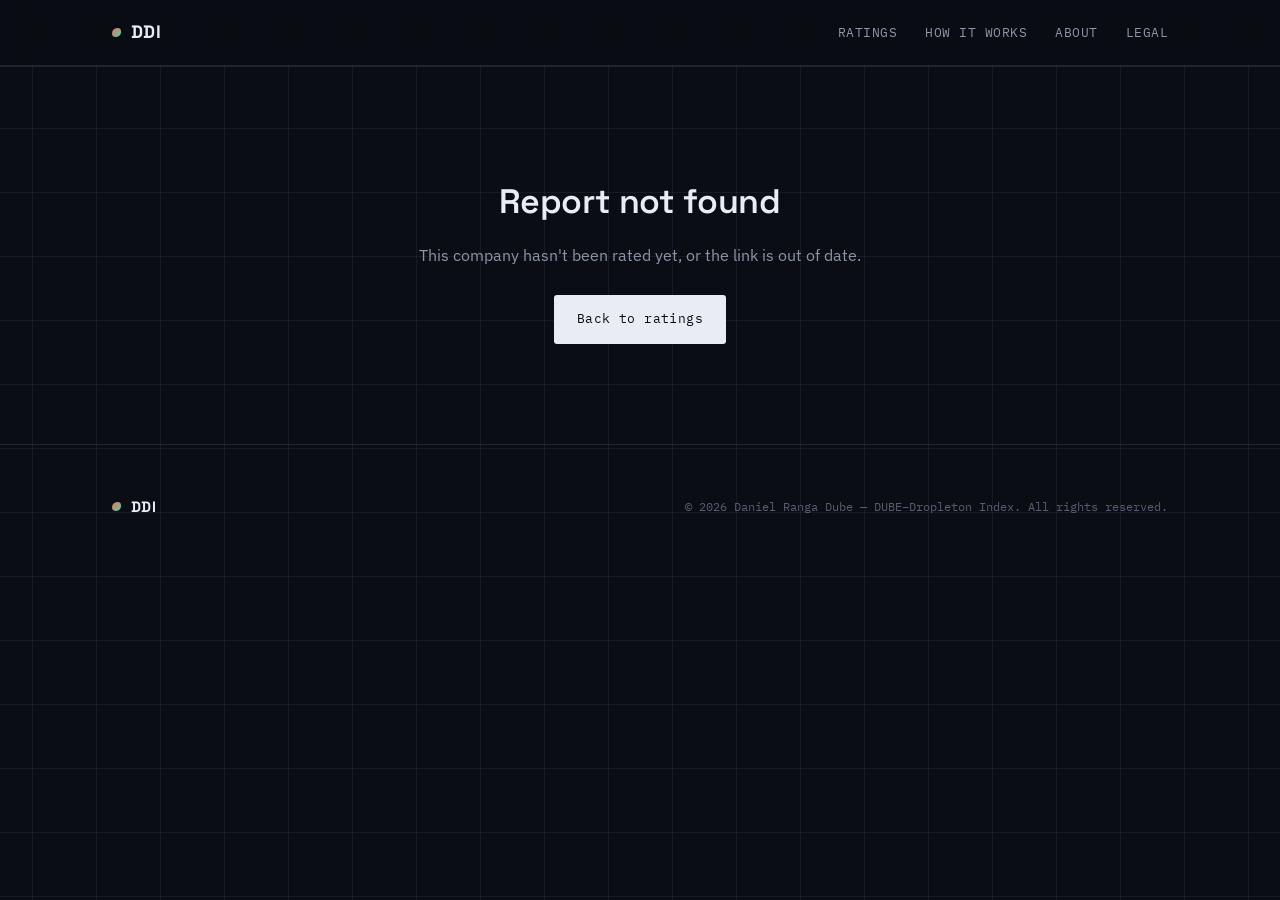
==== company.html @ 5dd3d03c "Add files via upload" ====
<!DOCTYPE html>
<html lang="en">
<head>
<meta charset="UTF-8">
<meta name="viewport" content="width=device-width, initial-scale=1.0">
<title>DDI — Company Rating</title>
<link rel="preconnect" href="https://fonts.googleapis.com">
<link rel="preconnect" href="https://fonts.gstatic.com" crossorigin>
<link href="https://fonts.googleapis.com/css2?family=Space+Grotesk:wght@400;500;600;700&family=IBM+Plex+Sans:ital,wght@0,400;0,500;0,600;1,400&family=IBM+Plex+Mono:wght@400;500;600&display=swap" rel="stylesheet">
<link rel="stylesheet" href="style.css">
<style>
  .profile-hero{
    padding: 60px 0 20px;
    border-top: none;
  }
  .back-link{
    font-family: var(--serif-num);
    font-size: 12.5px;
    letter-spacing: 0.04em;
    color: var(--ink-dim);
    text-decoration: none;
    display: inline-flex;
    align-items: center;
    gap: 6px;
    margin-bottom: 34px;
  }
  .back-link:hover{ color: var(--velocity); }

  .profile-top{
    display: flex;
    align-items: center;
    gap: 20px;
    margin-bottom: 22px;
  }
  .profile-logo{
    width: 72px;
    height: 72px;
    object-fit: contain;
    border-radius: var(--radius);
    background: var(--bg-raised);
    border: 1px solid var(--line);
    padding: 10px;
    flex-shrink: 0;
  }
  .profile-logo-fallback{
    width: 72px;
    height: 72px;
    border-radius: var(--radius);
    background: linear-gradient(150deg, var(--energy), var(--velocity) 130%);
    display: flex;
    align-items: center;
    justify-content: center;
    font-family: var(--display);
    font-weight: 700;
    font-size: 24px;
    color: #0A0D13;
    flex-shrink: 0;
  }
  .profile-sector{
    font-family: var(--serif-num);
    font-size: 12px;
    letter-spacing: 0.06em;
    text-transform: uppercase;
    color: var(--ink-faint);
    margin-top: 6px;
  }
  .profile-headline{
    font-family: var(--display);
    font-weight: 600;
    font-size: clamp(24px, 3.4vw, 34px);
    line-height: 1.2;
    margin-bottom: 26px;
    max-width: 24ch;
  }
  .profile-body{
    font-size: 16.5px;
    color: var(--ink-dim);
    line-height: 1.75;
    max-width: 68ch;
    margin-bottom: 50px;
  }

  .profile-scores{
    background: var(--bg-panel);
    border: 1px solid var(--line);
    border-radius: var(--radius);
    padding: 36px;
    margin-bottom: 44px;
  }
  .profile-score-row{
    display: grid;
    grid-template-columns: 70px 1fr 50px;
    align-items: center;
    gap: 16px;
    font-family: var(--serif-num);
    font-size: 13px;
    margin-bottom: 18px;
  }
  .profile-score-row:last-of-type{ margin-bottom: 0; }
  .profile-score-row .label{ color: var(--ink-dim); letter-spacing: 0.04em; }
  .profile-score-row .bar-track{
    height: 8px;
    background: rgba(233,236,243,0.08);
    border-radius: 4px;
    overflow: hidden;
  }
  .profile-score-row .bar-fill{
    height: 100%;
    border-radius: 4px;
    transition: width 0.8s ease;
  }
  .profile-score-row.ads .bar-fill{ background: var(--energy); }
  .profile-score-row.ows .bar-fill{ background: #FFB199; }
  .profile-score-row.rvs .bar-fill{ background: var(--velocity); }
  .profile-score-row .value{ text-align: right; color: var(--ink); font-size: 15px; }

  .profile-ddi{
    display: flex;
    align-items: baseline;
    justify-content: space-between;
    padding-top: 26px;
    margin-top: 26px;
    border-top: 1px solid var(--line);
  }
  .profile-ddi .num{
    font-family: var(--serif-num);
    font-size: 56px;
    font-weight: 500;
    color: var(--ink);
    line-height: 1;
  }
  .profile-ddi .num-caption{
    font-family: var(--serif-num);
    font-size: 11px;
    letter-spacing: 0.08em;
    text-transform: uppercase;
    color: var(--ink-faint);
    display: block;
    margin-top: 6px;
  }

  .profile-conclusion{
    border-left: 2px solid var(--velocity);
    padding: 4px 0 4px 24px;
    margin-bottom: 60px;
  }
  .profile-conclusion strong{
    display: block;
    font-family: var(--serif-num);
    font-size: 11px;
    letter-spacing: 0.08em;
    text-transform: uppercase;
    color: var(--velocity);
    margin-bottom: 10px;
  }
  .profile-conclusion p{
    font-size: 16px;
    color: var(--ink);
    line-height: 1.75;
    max-width: 64ch;
  }

  .not-found{
    padding: 100px 0;
    text-align: center;
  }
  .not-found h2{ margin-bottom: 14px; }
  .not-found p{ color: var(--ink-dim); margin-bottom: 26px; }
</style>
</head>
<body>

<header class="site-nav">
  <div class="nav-inner">
    <a href="index.html" class="wordmark"><span class="dot"></span>DDI</a>
    <nav class="links">
      <a href="index.html">Ratings</a>
      <a href="methodology.html">How It Works</a>
      <a href="methodology.html#about">About</a>
      <a href="methodology.html#legal">Legal</a>
    </nav>
  </div>
</header>

<div id="profile-root"></div>

<footer>
  <div class="wrap footer-inner">
    <a href="index.html" class="wordmark"><span class="dot"></span>DDI</a>
    <p>&copy; <span id="year"></span> Daniel Ranga Dube &mdash; DUBE&ndash;Dropleton Index. All rights reserved.</p>
  </div>
</footer>

<script>
  document.getElementById('year').textContent = new Date().getFullYear();
</script>
<script src="data.js"></script>
<script src="app.js"></script>
<script>
  function renderProfile() {
    const root = document.getElementById("profile-root");
    const params = new URLSearchParams(window.location.search);
    const slug = params.get("c");
    const company = companies.find(c => slugify(c.name) === slug);

    if (!company) {
      root.innerHTML = `
        <section class="not-found">
          <div class="wrap">
            <h2>Report not found</h2>
            <p>This company hasn't been rated yet, or the link is out of date.</p>
            <a href="index.html" class="btn btn-primary">Back to ratings</a>
          </div>
        </section>
      `;
      document.title = "DDI — Report not found";
      return;
    }

    const ddi = calculateDDI(company.ads, company.ows, company.rvs);
    const state = getState(ddi);
    const hasLogo = company.logo && company.logo.trim() !== "";

    document.title = `${company.name} — DDI Rating`;

    root.innerHTML = `
      <section class="profile-hero">
        <div class="wrap">
          <a href="index.html" class="back-link">&larr; Back to all ratings</a>
          <div class="profile-top">
            ${hasLogo
              ? `<img class="profile-logo" src="${company.logo}" alt="${company.name} logo" onerror="this.replaceWith(Object.assign(document.createElement('div'),{className:'profile-logo-fallback',textContent:getInitials('${company.name.replace(/'/g,"\\'")}')}))">`
              : `<div class="profile-logo-fallback">${getInitials(company.name)}</div>`
            }
            <div>
              <h1 class="wordmark" style="font-size:26px;">${company.name}</h1>
              <div class="profile-sector">${company.sector}</div>
            </div>
          </div>
          <h2 class="profile-headline">${company.headline}</h2>
          <p class="profile-body">${company.body}</p>
        </div>
      </section>

      <section style="border-top:none; padding-top:0;">
        <div class="wrap">
          <div class="profile-scores">
            <div class="profile-score-row ads">
              <span class="label">ADS</span>
              <span class="bar-track"><span class="bar-fill" style="width:${scoreBarWidth(company.ads)}"></span></span>
              <span class="value">${company.ads}</span>
            </div>
            <div class="profile-score-row ows">
              <span class="label">OWS</span>
              <span class="bar-track"><span class="bar-fill" style="width:${scoreBarWidth(company.ows)}"></span></span>
              <span class="value">${company.ows}</span>
            </div>
            <div class="profile-score-row rvs">
              <span class="label">RVS</span>
              <span class="bar-track"><span class="bar-fill" style="width:${scoreBarWidth(company.rvs)}"></span></span>
              <span class="value">${company.rvs}</span>
            </div>
            <div class="profile-ddi">
              <div>
                <span class="num">${ddi.toFixed(1)}</span>
                <span class="num-caption">DDI Score</span>
              </div>
              <span class="state-tag ${state.tag}" style="font-size:14px; padding:8px 16px;">${state.label}</span>
            </div>
          </div>

          <div class="profile-conclusion">
            <strong>Conclusion</strong>
            <p>${company.conclusion}</p>
          </div>

          <a href="index.html" class="btn btn-ghost">&larr; Back to all ratings</a>
        </div>
      </section>
    `;
  }

  document.addEventListener("DOMContentLoaded", renderProfile);
</script>

</body>
</html>
---- style.css ----
:root{
    --bg: #0A0D13;
    --bg-raised: #10141C;
    --bg-panel: #131824;
    --lattice: rgba(160, 180, 220, 0.08);
    --lattice-strong: rgba(160, 180, 220, 0.16);
    --ink: #E9ECF3;
    --ink-dim: #8D95A8;
    --ink-faint: #565E70;
    --energy: #FF6A3D;
    --energy-soft: rgba(255, 106, 61, 0.14);
    --velocity: #3ED7C8;
    --velocity-soft: rgba(62, 215, 200, 0.14);
    --line: rgba(233, 236, 243, 0.10);
    --line-strong: rgba(233, 236, 243, 0.18);
    --radius: 3px;
    --serif-num: "IBM Plex Mono", monospace;
    --display: "Space Grotesk", sans-serif;
    --body: "IBM Plex Sans", sans-serif;
  }

  *{ box-sizing: border-box; margin:0; padding:0; }

  html{ scroll-behavior: smooth; }

  @media (prefers-reduced-motion: reduce){
    html{ scroll-behavior: auto; }
    *{ animation-duration: 0.001ms !important; animation-iteration-count: 1 !important; transition-duration: 0.001ms !important; }
  }

  body{
    background: var(--bg);
    color: var(--ink);
    font-family: var(--body);
    font-size: 16px;
    line-height: 1.6;
    -webkit-font-smoothing: antialiased;
    background-image:
      linear-gradient(var(--lattice) 1px, transparent 1px),
      linear-gradient(90deg, var(--lattice) 1px, transparent 1px);
    background-size: 64px 64px;
    background-position: center top;
  }

  a{ color: inherit; }

  ::selection{ background: var(--energy); color: #0A0D13; }

  :focus-visible{
    outline: 2px solid var(--velocity);
    outline-offset: 3px;
  }

  .wrap{
    max-width: 1120px;
    margin: 0 auto;
    padding: 0 32px;
  }

  /* ---------- NAV ---------- */
  header.site-nav{
    position: sticky;
    top: 0;
    z-index: 50;
    background: rgba(10,13,19,0.86);
    backdrop-filter: blur(10px);
    border-bottom: 1px solid var(--line);
  }
  .nav-inner{
    max-width: 1120px;
    margin: 0 auto;
    padding: 18px 32px;
    display: flex;
    align-items: center;
    justify-content: space-between;
  }
  .wordmark{
    font-family: var(--display);
    font-weight: 700;
    font-size: 18px;
    letter-spacing: 0.02em;
    display: flex;
    align-items: center;
    gap: 10px;
    text-decoration: none;
  }
  .wordmark .dot{
    width: 9px; height: 9px;
    border-radius: 60% 40% 55% 45%;
    background: linear-gradient(135deg, var(--energy), var(--velocity));
    display: inline-block;
    flex-shrink: 0;
  }
  nav.links{
    display: flex;
    gap: 28px;
    font-family: var(--serif-num);
    font-size: 12.5px;
    letter-spacing: 0.04em;
    text-transform: uppercase;
  }
  nav.links a{
    text-decoration: none;
    color: var(--ink-dim);
    transition: color 0.2s ease;
    white-space: nowrap;
  }
  nav.links a:hover{ color: var(--ink); }
  @media (max-width: 760px){
    nav.links{ display: none; }
  }

  /* ---------- HERO ---------- */
  .hero{
    padding: 110px 0 90px;
    position: relative;
    overflow: hidden;
  }
  .hero-inner{
    display: grid;
    grid-template-columns: 1.15fr 0.85fr;
    gap: 56px;
    align-items: center;
  }
  @media (max-width: 860px){
    .hero-inner{ grid-template-columns: 1fr; }
  }

  .eyebrow{
    font-family: var(--serif-num);
    font-size: 12px;
    letter-spacing: 0.14em;
    text-transform: uppercase;
    color: var(--energy);
    display: flex;
    align-items: center;
    gap: 10px;
    margin-bottom: 22px;
  }
  .eyebrow::before{
    content: "";
    width: 22px; height: 1px;
    background: var(--energy);
  }

  h1.thesis{
    font-family: var(--display);
    font-weight: 600;
    font-size: clamp(32px, 4.4vw, 52px);
    line-height: 1.08;
    letter-spacing: -0.01em;
    color: var(--ink);
    margin-bottom: 26px;
  }
  h1.thesis em{
    font-style: normal;
    color: var(--velocity);
  }

  .hero p.sub{
    font-size: 17px;
    color: var(--ink-dim);
    max-width: 46ch;
    margin-bottom: 34px;
  }

  .cta-row{ display: flex; gap: 14px; flex-wrap: wrap; }
  .btn{
    font-family: var(--serif-num);
    font-size: 13px;
    letter-spacing: 0.03em;
    padding: 13px 22px;
    border-radius: var(--radius);
    text-decoration: none;
    display: inline-block;
    transition: all 0.2s ease;
    border: 1px solid transparent;
  }
  .btn-primary{
    background: var(--ink);
    color: var(--bg);
  }
  .btn-primary:hover{ background: var(--velocity); }
  .btn-ghost{
    border-color: var(--line-strong);
    color: var(--ink);
  }
  .btn-ghost:hover{ border-color: var(--energy); color: var(--energy); }

  /* droplet visual */
  .droplet-stage{
    position: relative;
    height: 340px;
    display: flex;
    align-items: center;
    justify-content: center;
  }
  .lattice-frame{
    position: absolute;
    inset: 0;
    border: 1px solid var(--line);
    background-image:
      linear-gradient(var(--lattice-strong) 1px, transparent 1px),
      linear-gradient(90deg, var(--lattice-strong) 1px, transparent 1px);
    background-size: 28px 28px;
    mask-image: radial-gradient(circle at center, black 40%, transparent 78%);
  }
  .droplet{
    width: 128px;
    height: 128px;
    background: radial-gradient(circle at 32% 28%, var(--energy-soft), transparent 55%),
                linear-gradient(150deg, var(--energy), var(--velocity) 130%);
    border-radius: 62% 38% 55% 45% / 55% 48% 52% 45%;
    filter: drop-shadow(0 0 34px rgba(255,106,61,0.35));
    animation: morph 7s ease-in-out infinite, collapse 7s ease-in-out infinite;
    position: relative;
    z-index: 2;
  }
  .droplet-label{
    position: absolute;
    bottom: 14px;
    left: 50%;
    transform: translateX(-50%);
    font-family: var(--serif-num);
    font-size: 11px;
    letter-spacing: 0.08em;
    color: var(--ink-faint);
    text-transform: uppercase;
  }
  @keyframes morph{
    0%,100%{ border-radius: 62% 38% 55% 45% / 55% 48% 52% 45%; }
    33%{ border-radius: 40% 60% 45% 55% / 48% 55% 45% 52%; }
    66%{ border-radius: 55% 45% 62% 38% / 42% 50% 50% 58%; }
  }
  @keyframes collapse{
    0%, 78%{ transform: scale(1); opacity: 1; }
    88%{ transform: scale(0.18); opacity: 0.35; }
    94%{ transform: scale(1.06); opacity: 1; }
    100%{ transform: scale(1); opacity: 1; }
  }

  /* ---------- SECTION SHELL ---------- */
  section{
    padding: 88px 0;
    border-top: 1px solid var(--line);
  }
  .section-head{
    display: flex;
    justify-content: space-between;
    align-items: flex-end;
    gap: 24px;
    margin-bottom: 46px;
    flex-wrap: wrap;
  }
  .section-tag{
    font-family: var(--serif-num);
    font-size: 12px;
    letter-spacing: 0.12em;
    text-transform: uppercase;
    color: var(--velocity);
  }
  h2{
    font-family: var(--display);
    font-weight: 600;
    font-size: clamp(24px, 3vw, 34px);
    letter-spacing: -0.01em;
    margin-top: 8px;
  }
  .lede{
    font-size: 16.5px;
    color: var(--ink-dim);
    max-width: 62ch;
    margin-bottom: 20px;
  }

  /* ---------- WHAT IS DDI ---------- */
  .concept-grid{
    display: grid;
    grid-template-columns: 1fr 1fr;
    gap: 48px;
  }
  @media (max-width: 820px){ .concept-grid{ grid-template-columns: 1fr; } }
  .concept-grid p{ color: var(--ink-dim); margin-bottom: 16px; font-size: 15.5px; }
  .concept-grid p strong{ color: var(--ink); font-weight: 500; }
  .pull-note{
    font-family: var(--serif-num);
    font-size: 15px;
    color: var(--ink);
    border-left: 2px solid var(--energy);
    padding: 4px 0 4px 20px;
    margin-top: 20px;
    line-height: 1.7;
  }

  /* comparison panel */
  .compare-panel{
    background: var(--bg-panel);
    border: 1px solid var(--line);
    border-radius: var(--radius);
    padding: 28px;
  }
  .compare-row{
    display: grid;
    grid-template-columns: 1fr 1fr;
    gap: 18px;
    padding: 16px 0;
    border-bottom: 1px solid var(--line);
  }
  .compare-row:last-child{ border-bottom: none; }
  .compare-row .metric-name{
    font-family: var(--serif-num);
    font-size: 13.5px;
    color: var(--ink-dim);
  }
  .compare-row .metric-q{
    font-size: 14px;
    color: var(--ink);
  }
  .compare-head{
    display: grid;
    grid-template-columns: 1fr 1fr;
    gap: 18px;
    padding-bottom: 14px;
    margin-bottom: 4px;
    border-bottom: 1px solid var(--line-strong);
    font-family: var(--serif-num);
    font-size: 11.5px;
    letter-spacing: 0.08em;
    text-transform: uppercase;
    color: var(--ink-faint);
  }
  .compare-row.ddi-row .metric-q{ color: var(--velocity); }
  .compare-row.ddi-row .metric-name{ color: var(--velocity); }

  /* ---------- METHODOLOGY ---------- */
  .component-card{
    display: grid;
    grid-template-columns: 90px 1fr;
    gap: 32px;
    padding: 40px 0;
    border-top: 1px solid var(--line);
  }
  .component-card:first-of-type{ border-top: none; }
  @media (max-width: 700px){
    .component-card{ grid-template-columns: 1fr; gap: 14px; }
  }
  .comp-index{
    font-family: var(--serif-num);
    font-size: 13px;
    color: var(--ink-faint);
    letter-spacing: 0.05em;
  }
  .comp-index .num{
    display: block;
    font-size: 40px;
    color: var(--ink);
    font-weight: 500;
    line-height: 1;
    margin-bottom: 6px;
  }
  .comp-body h3{
    font-family: var(--display);
    font-size: 21px;
    font-weight: 600;
    margin-bottom: 10px;
  }
  .comp-body > p.what{
    color: var(--ink-dim);
    font-size: 15px;
    margin-bottom: 20px;
    max-width: 64ch;
  }
  table.inputs{
    width: 100%;
    border-collapse: collapse;
    margin-bottom: 20px;
    font-size: 13.5px;
  }
  table.inputs th{
    text-align: left;
    font-family: var(--serif-num);
    font-weight: 500;
    font-size: 11px;
    letter-spacing: 0.06em;
    text-transform: uppercase;
    color: var(--ink-faint);
    padding: 8px 14px 8px 0;
    border-bottom: 1px solid var(--line-strong);
  }
  table.inputs td{
    padding: 12px 14px 12px 0;
    border-bottom: 1px solid var(--line);
    color: var(--ink-dim);
    vertical-align: top;
  }
  table.inputs td:first-child{ color: var(--ink); }

  .scoring-guide{
    display: flex;
    gap: 10px;
    flex-wrap: wrap;
  }
  .scoring-guide .chip{
    font-family: var(--serif-num);
    font-size: 12px;
    padding: 8px 12px;
    border-radius: var(--radius);
    border: 1px solid var(--line-strong);
    color: var(--ink-dim);
    flex: 1 1 220px;
  }
  .scoring-guide .chip b{ color: var(--ink); }

  /* formula display */
  .formula-block{
    margin: 70px 0 60px;
    text-align: center;
    padding: 54px 20px;
    background: var(--bg-panel);
    border: 1px solid var(--line);
    border-radius: var(--radius);
    position: relative;
  }
  .formula-block .formula{
    font-family: var(--serif-num);
    font-size: clamp(20px, 4.2vw, 34px);
    letter-spacing: 0.01em;
  }
  .formula-block .formula .e{ color: var(--energy); }
  .formula-block .formula .v{ color: var(--velocity); }
  .formula-block .example{
    margin-top: 18px;
    font-family: var(--serif-num);
    font-size: 14px;
    color: var(--ink-faint);
  }

  /* interpretation table */
  table.interp{
    width: 100%;
    border-collapse: collapse;
    font-size: 14.5px;
  }
  table.interp th{
    text-align: left;
    font-family: var(--serif-num);
    font-size: 11px;
    letter-spacing: 0.06em;
    text-transform: uppercase;
    color: var(--ink-faint);
    padding: 10px 16px 10px 0;
    border-bottom: 1px solid var(--line-strong);
  }
  table.interp td{
    padding: 18px 16px 18px 0;
    border-bottom: 1px solid var(--line);
    vertical-align: top;
    color: var(--ink-dim);
  }
  table.interp td.range{
    font-family: var(--serif-num);
    color: var(--ink);
    white-space: nowrap;
  }
  table.interp td.state{
    font-family: var(--serif-num);
    font-size: 12.5px;
    letter-spacing: 0.03em;
  }
  .state-tag{
    display: inline-block;
    padding: 3px 9px;
    border-radius: var(--radius);
    font-size: 11.5px;
  }
  .state-sub{ background: var(--velocity-soft); color: var(--velocity); }
  .state-trans{ background: rgba(233,236,243,0.08); color: var(--ink); }
  .state-drop{ background: var(--energy-soft); color: var(--energy); }
  .state-crit{ background: rgba(255,106,61,0.22); color: #FF9270; }

  /* ---------- APPLIED / CASE STUDIES ---------- */
  .illustrative-note{
    font-family: var(--serif-num);
    font-size: 12.5px;
    color: var(--ink-faint);
    border: 1px dashed var(--line-strong);
    border-radius: var(--radius);
    padding: 14px 18px;
    margin-bottom: 40px;
    line-height: 1.7;
  }
  .illustrative-note b{ color: var(--ink-dim); }

  .case-grid{
    display: grid;
    grid-template-columns: repeat(auto-fit, minmax(310px, 1fr));
    gap: 24px;
  }
  .case-card{
    background: var(--bg-panel);
    border: 1px solid var(--line);
    border-radius: var(--radius);
    padding: 28px;
    display: flex;
    flex-direction: column;
    text-decoration: none;
    color: inherit;
    transition: transform 0.18s ease, border-color 0.18s ease, box-shadow 0.18s ease;
    cursor: pointer;
  }
  .case-card:hover{
    transform: translateY(-3px);
    border-color: var(--velocity);
    box-shadow: 0 10px 30px rgba(0,0,0,0.35);
  }
  .case-card--empty{
    background: transparent;
    border: 1px dashed var(--line-strong);
    justify-content: center;
    min-height: 220px;
    cursor: default;
  }
  .case-card--empty:hover{
    transform: none;
    border-color: var(--line-strong);
    box-shadow: none;
  }
  .case-card--empty h3{ color: var(--ink-faint); }
  .case-card--empty .case-sector{ color: var(--ink-faint); }
  .empty-slot-body p{
    font-size: 13.5px;
    color: var(--ink-faint);
    line-height: 1.6;
  }
  .case-top{
    display: flex;
    align-items: center;
    gap: 14px;
    margin-bottom: 6px;
  }
  .case-logo{
    width: 44px;
    height: 44px;
    object-fit: contain;
    border-radius: var(--radius);
    background: var(--bg-raised);
    border: 1px solid var(--line);
    padding: 6px;
    flex-shrink: 0;
  }
  .case-logo-fallback{
    width: 44px;
    height: 44px;
    border-radius: var(--radius);
    background: linear-gradient(150deg, var(--energy), var(--velocity) 130%);
    display: flex;
    align-items: center;
    justify-content: center;
    font-family: var(--display);
    font-weight: 700;
    font-size: 15px;
    color: #0A0D13;
    flex-shrink: 0;
  }
  .case-card h3{
    font-family: var(--display);
    font-size: 18px;
    font-weight: 600;
    line-height: 1.3;
  }
  .case-sector{
    font-family: var(--serif-num);
    font-size: 11.5px;
    color: var(--ink-faint);
    text-transform: uppercase;
    letter-spacing: 0.05em;
  }
  .case-headline{
    font-family: var(--display);
    font-size: 15px;
    font-weight: 600;
    color: var(--ink);
    line-height: 1.4;
    margin: 18px 0 10px;
  }
  .case-body{
    font-size: 14px;
    color: var(--ink-dim);
    line-height: 1.65;
    margin-bottom: 20px;
  }
  .case-conclusion{
    font-size: 14px;
    color: var(--ink-dim);
    line-height: 1.65;
    margin-top: 18px;
    padding-top: 18px;
    border-top: 1px solid var(--line);
  }
  .case-conclusion strong{
    display: block;
    font-family: var(--serif-num);
    font-size: 10.5px;
    letter-spacing: 0.08em;
    text-transform: uppercase;
    color: var(--velocity);
    margin-bottom: 6px;
  }
  .case-scores{
    display: flex;
    flex-direction: column;
    gap: 10px;
    margin-bottom: 20px;
  }
  .score-row{
    display: grid;
    grid-template-columns: 40px 1fr 28px;
    align-items: center;
    gap: 10px;
    font-family: var(--serif-num);
    font-size: 12px;
  }
  .score-row .label{ color: var(--ink-faint); }
  .score-row .bar-track{
    height: 5px;
    background: rgba(233,236,243,0.08);
    border-radius: 3px;
    overflow: hidden;
  }
  .score-row .bar-fill{ height: 100%; border-radius: 3px; }
  .score-row.ads .bar-fill{ background: var(--energy); }
  .score-row.ows .bar-fill{ background: #FFB199; }
  .score-row.rvs .bar-fill{ background: var(--velocity); }
  .score-row .value{ text-align: right; color: var(--ink); }

  .ddi-readout{
    display: flex;
    align-items: baseline;
    justify-content: space-between;
    padding-top: 18px;
    border-top: 1px solid var(--line);
    margin-bottom: 16px;
  }
  .ddi-readout .ddi-number{
    font-family: var(--serif-num);
    font-size: 30px;
    color: var(--ink);
    font-weight: 500;
  }
  .ddi-readout .ddi-caption{
    font-family: var(--serif-num);
    font-size: 10.5px;
    color: var(--ink-faint);
    letter-spacing: 0.06em;
    text-transform: uppercase;
  }
  .case-card p.observation{
    font-size: 14px;
    color: var(--ink-dim);
    line-height: 1.65;
  }

  /* live feed panel */
  .feed-panel{
    margin-top: 56px;
    border: 1px solid var(--line);
    border-radius: var(--radius);
    background: var(--bg-panel);
    padding: 26px 28px;
  }
  .feed-head{
    display: flex;
    align-items: center;
    gap: 10px;
    margin-bottom: 16px;
    font-family: var(--serif-num);
    font-size: 12px;
    letter-spacing: 0.06em;
    text-transform: uppercase;
    color: var(--ink-dim);
  }
  .feed-head .pulse{
    width: 7px; height: 7px;
    border-radius: 50%;
    background: var(--ink-faint);
    flex-shrink: 0;
  }
  .feed-table{ width: 100%; border-collapse: collapse; font-size: 13px; }
  .feed-table td{ padding: 9px 0; border-bottom: 1px solid var(--line); color: var(--ink-dim); }
  .feed-table td:first-child{ color: var(--ink); width: 40%; }
  .feed-table td.status{ text-align: right; font-family: var(--serif-num); font-size: 11px; letter-spacing: 0.04em; }
  .feed-table td.status.live{ color: var(--velocity); }
  .feed-table td.status.manual{ color: var(--ink-faint); }

  /* ---------- PRACTICAL USE ---------- */
  .use-grid{
    display: grid;
    grid-template-columns: repeat(auto-fit, minmax(260px, 1fr));
    gap: 22px;
  }
  .use-card{
    padding: 26px;
    border: 1px solid var(--line);
    border-radius: var(--radius);
    background: var(--bg-raised);
  }
  .use-card .use-mark{
    display: block;
    width: 9px;
    height: 9px;
    border-radius: 2px;
    margin-bottom: 16px;
  }
  .use-card h4{
    font-family: var(--display);
    font-size: 16px;
    font-weight: 600;
    margin-bottom: 10px;
    line-height: 1.3;
  }
  .use-card p{
    font-size: 14px;
    color: var(--ink-dim);
    line-height: 1.65;
  }

  /* ---------- ABOUT ---------- */
  .about-grid{
    display: grid;
    grid-template-columns: 200px 1fr;
    gap: 48px;
    align-items: start;
  }
  @media (max-width: 700px){ .about-grid{ grid-template-columns: 1fr; } }
  .photo-frame{
    width: 168px;
    height: 168px;
    border-radius: var(--radius);
    object-fit: cover;
    display: block;
  }
  .photo-frame--placeholder{
    display: flex;
    align-items: center;
    justify-content: center;
    background: var(--bg-panel);
    border: 1px dashed var(--line-strong);
    font-family: var(--serif-num);
    font-size: 12px;
    letter-spacing: 0.05em;
    text-transform: uppercase;
    color: var(--ink-faint);
    text-align: center;
    line-height: 1.6;
  }
  .about-copy p{
    color: var(--ink-dim);
    margin-bottom: 16px;
    font-size: 15.5px;
    max-width: 60ch;
  }
  .about-copy p strong{ color: var(--ink); font-weight: 500; }
  .contact-line{
    display: flex;
    gap: 24px;
    margin-top: 22px;
    font-family: var(--serif-num);
    font-size: 13px;
    flex-wrap: wrap;
  }
  .contact-line a{ color: var(--velocity); text-decoration: none; border-bottom: 1px solid transparent; }
  .contact-line a:hover{ border-bottom-color: var(--velocity); }

  /* ---------- LEGAL / PROPRIETARY NOTICE ---------- */
  .legal-panel{
    border: 1px solid var(--line-strong);
    border-radius: var(--radius);
    padding: 40px;
    background:
      repeating-linear-gradient(135deg, rgba(233,236,243,0.02) 0px, rgba(233,236,243,0.02) 1px, transparent 1px, transparent 14px),
      var(--bg-panel);
  }
  .legal-panel h3{
    font-family: var(--serif-num);
    font-size: 12.5px;
    letter-spacing: 0.08em;
    text-transform: uppercase;
    color: var(--energy);
    margin-bottom: 10px;
    margin-top: 26px;
  }
  .legal-panel h3:first-child{ margin-top: 0; }
  .legal-panel p{
    font-size: 14.5px;
    color: var(--ink-dim);
    line-height: 1.75;
    max-width: 72ch;
  }
  .legal-panel p strong{ color: var(--ink); font-weight: 500; }
  .legal-disclaimer-note{
    margin-top: 28px;
    padding-top: 20px;
    border-top: 1px dashed var(--line-strong);
    font-family: var(--serif-num);
    font-size: 11.5px;
    color: var(--ink-faint);
    line-height: 1.7;
  }

  /* ---------- FOOTER ---------- */
  footer{
    padding: 50px 0 60px;
    border-top: 1px solid var(--line);
  }
  .footer-inner{
    display: flex;
    justify-content: space-between;
    align-items: center;
    flex-wrap: wrap;
    gap: 16px;
  }
  .footer-inner .wordmark{ font-size: 15px; }
  footer p{
    font-family: var(--serif-num);
    font-size: 12px;
    color: var(--ink-faint);
  }
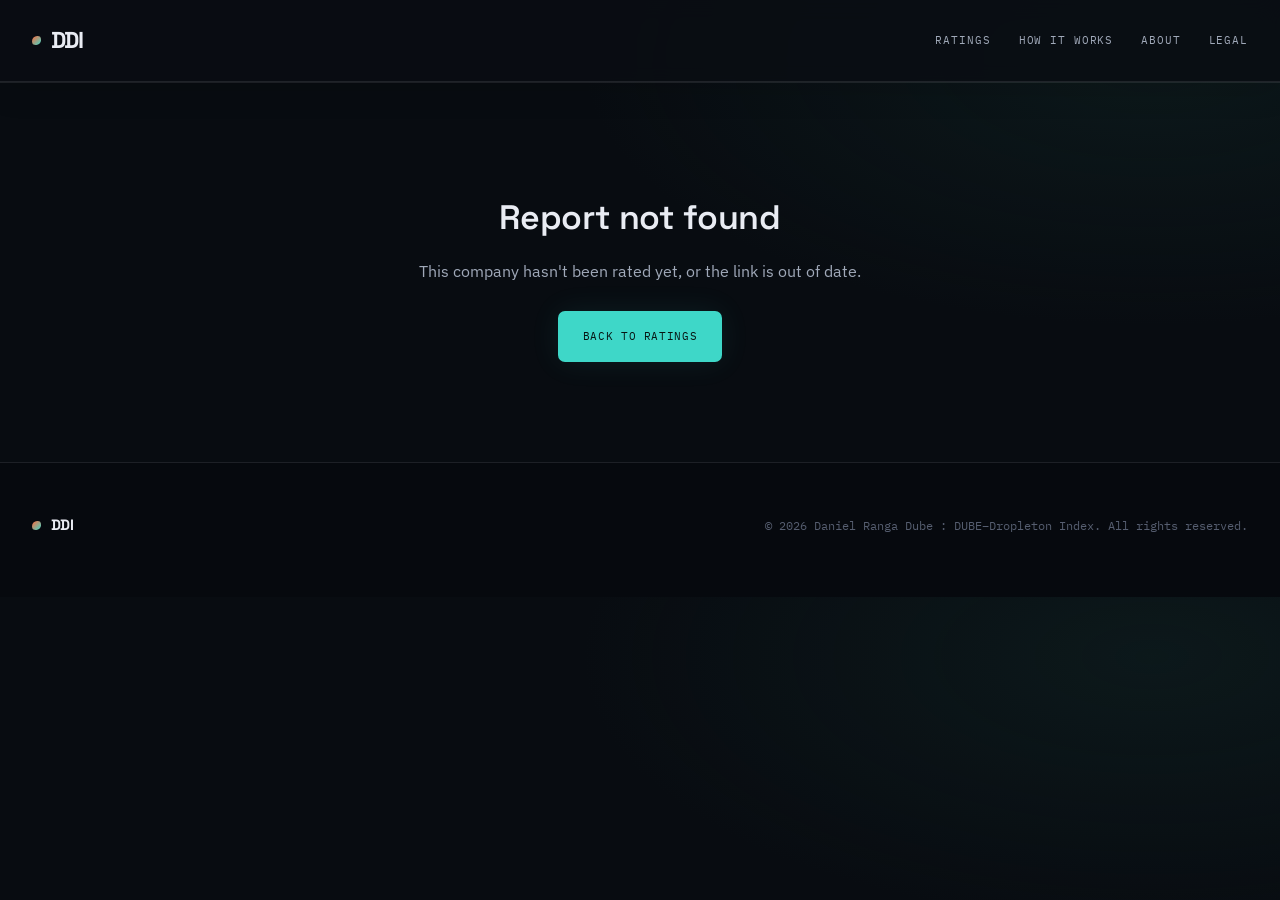
==== commit 2ba6d8a6: "Refine DDI design, add interactive explorer, and clarify site copy" ====
--- a/company.html
+++ b/company.html
@@ -3,7 +3,7 @@
 <head>
 <meta charset="UTF-8">
 <meta name="viewport" content="width=device-width, initial-scale=1.0">
-<title>DDI — Company Rating</title>
+<title>DDI ,  Company Rating</title>
 <link rel="preconnect" href="https://fonts.googleapis.com">
 <link rel="preconnect" href="https://fonts.gstatic.com" crossorigin>
 <link href="https://fonts.googleapis.com/css2?family=Space+Grotesk:wght@400;500;600;700&family=IBM+Plex+Sans:ital,wght@0,400;0,500;0,600;1,400&family=IBM+Plex+Mono:wght@400;500;600&display=swap" rel="stylesheet">
@@ -103,8 +103,10 @@
     background: rgba(233,236,243,0.08);
     border-radius: 4px;
     overflow: hidden;
+    display: block;
   }
   .profile-score-row .bar-fill{
+    display: block;
     height: 100%;
     border-radius: 4px;
     transition: width 0.8s ease;
@@ -167,7 +169,7 @@
   .not-found h2{ margin-bottom: 14px; }
   .not-found p{ color: var(--ink-dim); margin-bottom: 26px; }
 </style>
-</head>
+<link rel="stylesheet" href="vision.css"></head>
 <body>
 
 <header class="site-nav">
@@ -175,7 +177,7 @@
     <a href="index.html" class="wordmark"><span class="dot"></span>DDI</a>
     <nav class="links">
       <a href="index.html">Ratings</a>
-      <a href="methodology.html">How It Works</a>
+      <a href="methodology.html">How it works</a>
       <a href="methodology.html#about">About</a>
       <a href="methodology.html#legal">Legal</a>
     </nav>
@@ -187,7 +189,7 @@
 <footer>
   <div class="wrap footer-inner">
     <a href="index.html" class="wordmark"><span class="dot"></span>DDI</a>
-    <p>&copy; <span id="year"></span> Daniel Ranga Dube &mdash; DUBE&ndash;Dropleton Index. All rights reserved.</p>
+    <p>&copy; <span id="year"></span> Daniel Ranga Dube : DUBE&ndash;Dropleton Index. All rights reserved.</p>
   </div>
 </footer>
 
@@ -213,7 +215,7 @@
           </div>
         </section>
       `;
-      document.title = "DDI — Report not found";
+      document.title = "DDI ,  Report not found";
       return;
     }
 
@@ -221,7 +223,7 @@
     const state = getState(ddi);
     const hasLogo = company.logo && company.logo.trim() !== "";
 
-    document.title = `${company.name} — DDI Rating`;
+    document.title = `${company.name} ,  DDI Rating`;
 
     root.innerHTML = `
       <section class="profile-hero">
@@ -234,7 +236,7 @@
             }
             <div>
               <h1 class="wordmark" style="font-size:26px;">${company.name}</h1>
-              <div class="profile-sector">${company.sector}</div>
+              <div class="profile-sector">${company.sector}${company.illustrative ? ' <span class="illustrative-badge">Composite Example</span>' : ''}</div>
             </div>
           </div>
           <h2 class="profile-headline">${company.headline}</h2>
--- a/style.css
+++ b/style.css
@@ -11,6 +11,7 @@
     --energy-soft: rgba(255, 106, 61, 0.14);
     --velocity: #3ED7C8;
     --velocity-soft: rgba(62, 215, 200, 0.14);
+    --glow-a: #7CFFC4;
     --line: rgba(233, 236, 243, 0.10);
     --line-strong: rgba(233, 236, 243, 0.18);
     --radius: 3px;
@@ -29,17 +30,15 @@
   }
 
   body{
-    background: var(--bg);
+    background-color: var(--bg);
     color: var(--ink);
     font-family: var(--body);
     font-size: 16px;
     line-height: 1.6;
     -webkit-font-smoothing: antialiased;
     background-image:
-      linear-gradient(var(--lattice) 1px, transparent 1px),
-      linear-gradient(90deg, var(--lattice) 1px, transparent 1px);
-    background-size: 64px 64px;
-    background-position: center top;
+      repeating-radial-gradient(circle at 0 0, transparent 0, var(--bg) 12px),
+      repeating-linear-gradient(rgba(124,255,196,0.05), rgba(62,215,200,0.07));
   }
 
   a{ color: inherit; }
@@ -166,26 +165,66 @@
 
   .cta-row{ display: flex; gap: 14px; flex-wrap: wrap; }
   .btn{
+    position: relative;
     font-family: var(--serif-num);
     font-size: 13px;
-    letter-spacing: 0.03em;
-    padding: 13px 22px;
-    border-radius: var(--radius);
+    letter-spacing: 0.05em;
+    text-transform: uppercase;
+    padding: 13px 26px;
+    border-radius: 6em;
     text-decoration: none;
     display: inline-block;
-    transition: all 0.2s ease;
+    cursor: pointer;
+    transition: transform 0.2s ease, box-shadow 0.2s ease, color 0.2s ease, border-color 0.2s ease;
     border: 1px solid transparent;
+    overflow: visible;
+    z-index: 0;
+  }
+  .btn::after{
+    content: "";
+    display: block;
+    position: absolute;
+    inset: 0;
+    border-radius: 6em;
+    z-index: -1;
+    opacity: 0;
+    transition: transform 0.4s ease, opacity 0.4s ease, background 0.2s ease;
+  }
+  .btn:hover{
+    transform: translateY(-3px);
+  }
+  .btn:active{
+    transform: translateY(-1px);
   }
   .btn-primary{
     background: var(--ink);
     color: var(--bg);
-  }
-  .btn-primary:hover{ background: var(--velocity); }
+    transition: transform 0.2s ease, box-shadow 0.2s ease, color 0.2s ease, background 0.2s ease;
+  }
+  .btn-primary::after{ background: var(--velocity); }
+  .btn-primary:hover{
+    background: var(--velocity);
+    color: var(--bg);
+    box-shadow: 0 10px 26px rgba(62,215,200,0.35);
+  }
+  .btn-primary:hover::after{
+    animation: btn-ripple 0.6s ease-out;
+  }
+  @keyframes btn-ripple{
+    0%{ opacity: 0.9; transform: scale(1); }
+    100%{ opacity: 0; transform: scale(1.5); }
+  }
   .btn-ghost{
+    background: transparent;
     border-color: var(--line-strong);
     color: var(--ink);
   }
-  .btn-ghost:hover{ border-color: var(--energy); color: var(--energy); }
+  .btn-ghost::after{ content: none; }
+  .btn-ghost:hover{
+    border-color: var(--energy);
+    color: var(--energy);
+    box-shadow: 0 10px 26px rgba(255,106,61,0.2);
+  }
 
   /* droplet visual */
   .droplet-stage{
@@ -205,17 +244,82 @@
     background-size: 28px 28px;
     mask-image: radial-gradient(circle at center, black 40%, transparent 78%);
   }
-  .droplet{
-    width: 128px;
-    height: 128px;
-    background: radial-gradient(circle at 32% 28%, var(--energy-soft), transparent 55%),
-                linear-gradient(150deg, var(--energy), var(--velocity) 130%);
-    border-radius: 62% 38% 55% 45% / 55% 48% 52% 45%;
-    filter: drop-shadow(0 0 34px rgba(255,106,61,0.35));
-    animation: morph 7s ease-in-out infinite, collapse 7s ease-in-out infinite;
-    position: relative;
+  .droplet-halo{
+    position: absolute;
+    width: 190px;
+    height: 190px;
+    border-radius: 50%;
+    background: linear-gradient(45deg, var(--glow-a), var(--velocity), #1FFFA3, var(--glow-a));
+    background-size: 300% 300%;
+    filter: blur(30px);
+    opacity: 0.6;
+    z-index: 1;
+    animation: halo-spin 8s linear infinite;
+  }
+  @keyframes halo-spin{
+    0%{ background-position: 0% 50%; }
+    50%{ background-position: 100% 50%; }
+    100%{ background-position: 0% 50%; }
+  }
+
+  .metaball-collapse-wrap{
+    position: absolute;
+    width: 210px;
+    height: 210px;
     z-index: 2;
-  }
+    overflow: hidden;
+    border-radius: 50%;
+    background: black;
+    filter: contrast(25);
+    transition: transform 0.5s cubic-bezier(.4,0,.2,1), opacity 0.5s ease;
+  }
+  .metaball-collapse-wrap.is-collapsing{
+    transform: scale(0.15);
+    opacity: 0.2;
+  }
+  .metaball-stage{
+    background: inherit;
+    animation: metaball-spin 7s ease-in-out infinite;
+  }
+  @keyframes metaball-spin{
+    to{ transform: rotate(360deg); }
+  }
+  .meta:before,
+  .meta:after{
+    content: "";
+    position: absolute;
+    width: 100px;
+    height: 100px;
+    left: 50%;
+    top: 50%;
+    margin: -50px;
+    background: rgba(124,255,196,.9);
+    border-radius: 50%;
+    filter: blur(25px);
+    animation: meta-move 12s infinite alternate ease-in-out;
+  }
+  .meta:before{
+    animation-duration: 19.3s;
+    animation-delay: -3.3s;
+  }
+  .meta:nth-child(2):before{
+    animation-duration: 14.7s;
+    animation-delay: -2.7s;
+  }
+  .meta:nth-child(2):after{
+    animation-duration: 8.7s;
+    animation-delay: -5.32s;
+  }
+  @keyframes meta-move{
+    0%{ transform: translate(0%, 100%); }
+    15%{ transform: translate(-120%, 160%); }
+    30%{ transform: translate(100%, -80%); }
+    40%{ transform: translate(-140%, 0%); }
+    60%{ transform: translate(40%, -80%); }
+    80%{ transform: translate(-160%, -20%); }
+    100%{ transform: translate(40%, 60%); }
+  }
+
   .droplet-label{
     position: absolute;
     bottom: 14px;
@@ -226,17 +330,6 @@
     letter-spacing: 0.08em;
     color: var(--ink-faint);
     text-transform: uppercase;
-  }
-  @keyframes morph{
-    0%,100%{ border-radius: 62% 38% 55% 45% / 55% 48% 52% 45%; }
-    33%{ border-radius: 40% 60% 45% 55% / 48% 55% 45% 52%; }
-    66%{ border-radius: 55% 45% 62% 38% / 42% 50% 50% 58%; }
-  }
-  @keyframes collapse{
-    0%, 78%{ transform: scale(1); opacity: 1; }
-    88%{ transform: scale(0.18); opacity: 0.35; }
-    94%{ transform: scale(1.06); opacity: 1; }
-    100%{ transform: scale(1); opacity: 1; }
   }
 
   /* ---------- SECTION SHELL ---------- */
@@ -491,9 +584,38 @@
   }
   .illustrative-note b{ color: var(--ink-dim); }
 
+  .scroll-cue{
+    display: flex;
+    align-items: center;
+    gap: 8px;
+    font-family: var(--serif-num);
+    font-size: 12px;
+    letter-spacing: 0.05em;
+    text-transform: uppercase;
+    color: var(--velocity);
+    margin-bottom: 28px;
+    transition: opacity 0.4s ease;
+  }
+  .scroll-cue svg{
+    animation: scroll-cue-bounce 1.6s ease-in-out infinite;
+  }
+  @keyframes scroll-cue-bounce{
+    0%, 100%{ transform: translateY(0); opacity: 0.6; }
+    50%{ transform: translateY(4px); opacity: 1; }
+  }
+
+  /* Rating cards.
+     Every grid row has a FIXED height. A hovered card grows out of its row and
+     floats over the cards below it, so nothing else on the page moves (no
+     layout jump, no hover flicker). */
   .case-grid{
+    --case-row: 176px;
+    position: relative;
     display: grid;
-    grid-template-columns: repeat(auto-fit, minmax(310px, 1fr));
+    /* min(310px,100%) stops the grid overflowing phones narrower than ~375px */
+    grid-template-columns: repeat(auto-fit, minmax(min(310px, 100%), 1fr));
+    grid-auto-rows: var(--case-row);
+    align-items: start;
     gap: 24px;
   }
   .case-card{
@@ -505,25 +627,99 @@
     flex-direction: column;
     text-decoration: none;
     color: inherit;
-    transition: transform 0.18s ease, border-color 0.18s ease, box-shadow 0.18s ease;
     cursor: pointer;
-  }
-  .case-card:hover{
-    transform: translateY(-3px);
-    border-color: var(--velocity);
-    box-shadow: 0 10px 30px rgba(0,0,0,0.35);
-  }
+    position: relative;
+    overflow: hidden;
+    min-width: 0;
+    min-height: var(--case-row);
+    transition: transform 0.25s ease, border-color 0.25s ease, box-shadow 0.25s ease;
+  }
+  .case-card:is(:hover, :focus-visible){
+    z-index: 5;
+    transform: translateY(-4px);
+    border-color: var(--line-strong);
+    box-shadow: 0 24px 60px rgba(0, 0, 0, 0.5);
+  }
+  .card-glow{
+    position: absolute;
+    inset: 0;
+    pointer-events: none;
+    opacity: 0;
+    background: radial-gradient(120% 80% at 0% 0%, var(--velocity-soft), transparent 60%);
+    transition: opacity 0.3s ease;
+  }
+  .case-card:is(:hover, :focus-visible) .card-glow{ opacity: 1; }
+  .case-content{ position: relative; z-index: 1; }
+  .case-dots{
+    position: absolute;
+    top: 2px;
+    right: 0;
+    display: flex;
+    gap: 5px;
+  }
+  .case-dots span{
+    width: 7px;
+    height: 7px;
+    border-radius: 50%;
+    display: block;
+  }
+  .case-dots .dot-ads{ background: var(--energy); }
+  .case-dots .dot-ows{ background: #FFB199; }
+  .case-dots .dot-rvs{ background: var(--velocity); }
+
+  .teaser-hint{
+    display: block;
+    margin-top: 14px;
+    font-family: var(--serif-num);
+    font-size: 10.5px;
+    letter-spacing: 0.04em;
+    text-transform: uppercase;
+    color: var(--ink-faint);
+    opacity: 1;
+    transition: opacity 0.25s ease;
+  }
+  .case-card:is(:hover, :focus-visible) .teaser-hint{ opacity: 0; }
+
+  /* Smooth height reveal: animates a 0fr -> 1fr grid track, so it always
+     takes exactly as long as the real content needs (max-height didn't). */
+  .case-reveal{
+    display: grid;
+    grid-template-rows: 0fr;
+    opacity: 0;
+    transition: grid-template-rows 0.45s ease, opacity 0.35s ease;
+  }
+  .case-reveal__inner{
+    min-height: 0;
+    overflow: hidden;
+  }
+  .case-reveal__inner > :first-child{ margin-top: 20px; }
+  .case-card:is(:hover, :focus-visible) .case-reveal{
+    grid-template-rows: 1fr;
+    opacity: 1;
+    transition-delay: 0s, 0.1s;
+  }
+
+  /* Touch screens can't hover: show everything, no fixed row height. */
+  @media (hover: none){
+    .case-grid{ grid-auto-rows: auto; align-items: stretch; }
+    .case-card{ min-height: 0; }
+    .case-card:hover{ transform: none; box-shadow: none; }
+    .case-reveal{ grid-template-rows: 1fr; opacity: 1; }
+    .teaser-hint{ display: none; }
+  }
+
   .case-card--empty{
     background: transparent;
     border: 1px dashed var(--line-strong);
     justify-content: center;
-    min-height: 220px;
+    align-self: stretch;
     cursor: default;
   }
   .case-card--empty:hover{
     transform: none;
     border-color: var(--line-strong);
     box-shadow: none;
+    z-index: auto;
   }
   .case-card--empty h3{ color: var(--ink-faint); }
   .case-card--empty .case-sector{ color: var(--ink-faint); }
@@ -536,6 +732,10 @@
     display: flex;
     align-items: center;
     gap: 14px;
+    margin-bottom: 6px;
+    padding-right: 42px;   /* room for the three score dots */
+  }
+  .case-top h3{
     margin-bottom: 6px;
   }
   .case-logo{
@@ -575,6 +775,16 @@
     text-transform: uppercase;
     letter-spacing: 0.05em;
   }
+  .illustrative-badge{
+    display: inline-block;
+    margin-left: 8px;
+    padding: 2px 7px;
+    border-radius: var(--radius);
+    background: rgba(233,236,243,0.08);
+    color: var(--ink-dim);
+    font-size: 10px;
+    letter-spacing: 0.04em;
+  }
   .case-headline{
     font-family: var(--display);
     font-size: 15px;
@@ -626,8 +836,9 @@
     background: rgba(233,236,243,0.08);
     border-radius: 3px;
     overflow: hidden;
-  }
-  .score-row .bar-fill{ height: 100%; border-radius: 3px; }
+    display: block;
+  }
+  .score-row .bar-fill{ display: block; height: 100%; border-radius: 3px; }
   .score-row.ads .bar-fill{ background: var(--energy); }
   .score-row.ows .bar-fill{ background: #FFB199; }
   .score-row.rvs .bar-fill{ background: var(--velocity); }
@@ -825,3 +1036,428 @@
     font-size: 12px;
     color: var(--ink-faint);
   }
+
+/* ============================================================
+   SHOWCASE - STICKY CARD STACK
+   Each card is `position: sticky`. Scrolling pulls the next card up over
+   the one before it, which stays parked underneath. Pure CSS: no GSAP, no
+   pinning, nothing to switch off. There is NO background colour change
+   between cards.
+   Below 861px (or with "reduce motion") the cards are a normal list.
+   ============================================================ */
+
+.showcase {
+  --deck-top: 96px;                        /* app.js sets this to nav height + 16 */
+  --card-h: clamp(440px, 62vh, 500px);     /* height of one card */
+  --card-gap: clamp(80px, 16vh, 180px);    /* space between cards = how much of the next card you see coming */
+  --hold: 30vh;                            /* scroll spent holding on the last card */
+  --peek: 10px;                            /* how much of each earlier card shows above the top one */
+  position: relative;
+  width: 100%;
+  margin: 0 auto 40px;
+  padding: 0;
+  border-top: none;
+  background: transparent;
+}
+
+/* the old coloured wash is gone on purpose */
+.showcase__backgrounds { display: none; }
+
+/* Deck width: never wider than the page column, never wider than the screen. */
+.showcase__stack {
+  position: relative;
+  width: min(100% - 32px, 980px);
+  margin: 0 auto;
+  display: flex;
+  flex-direction: column;
+  gap: 20px;
+}
+
+.showcase-card {
+  position: relative;
+  min-width: 0;
+  padding: 24px;
+  background: var(--bg-panel);             /* same colour on every card, must stay opaque to cover the one below */
+  color: var(--ink);
+  border: 1px solid var(--line);
+  border-radius: var(--radius);
+  overflow: hidden;
+}
+
+@media (min-width: 861px) and (prefers-reduced-motion: no-preference) {
+  .showcase__stack { display: block; }
+  .showcase__stack::after {                /* extra runway so the last card holds before the page moves on */
+    content: "";
+    display: block;
+    height: var(--hold);
+  }
+  .showcase-card {
+    position: sticky;
+    top: calc(var(--deck-top) + min(var(--i, 0), 3) * var(--peek));
+    height: var(--card-h);
+    margin-bottom: var(--card-gap);      /* keep this identical on EVERY card, incl. the last, or the pile fans out when it leaves */
+  }
+  .showcase-card__heading {
+    display: -webkit-box;
+    -webkit-line-clamp: 8;
+    -webkit-box-orient: vertical;
+    overflow: hidden;
+  }
+}
+
+/* ----- card layout ----- */
+.showcase-card__grid {
+  display: grid;
+  /* minmax(0, ...) lets columns shrink; plain 1fr can't go below its content
+     width and was stretching the card past its edges */
+  grid-template-columns: minmax(0, 1fr) minmax(0, 1.15fr) minmax(0, 1fr);
+  gap: 20px;
+  height: 100%;
+}
+
+.showcase-card__col { min-width: 0; min-height: 0; }
+
+.showcase-card__col--text {
+  display: flex;
+  flex-direction: column;
+  justify-content: space-between;
+  gap: 16px;
+  padding: 8px 0 0;
+}
+.showcase-card__heading {
+  font-family: var(--display);
+  font-weight: 600;
+  font-size: clamp(18px, 1.9vw, 28px);
+  line-height: 1.12;
+  letter-spacing: -0.01em;
+  color: var(--ink);
+  margin: 0;
+  overflow-wrap: anywhere;
+}
+.showcase-card__brand {
+  display: flex;
+  align-items: center;
+  gap: 10px;
+  border-top: 1px solid var(--line);
+  padding-top: 14px;
+  font-family: var(--serif-num);
+  font-size: 11px;
+  letter-spacing: 0.06em;
+  text-transform: uppercase;
+  color: var(--ink-dim);
+}
+.showcase-card__brand-dot {
+  width: 9px; height: 9px;
+  border-radius: 60% 40% 55% 45%;
+  background: linear-gradient(135deg, var(--energy), var(--velocity));
+  flex-shrink: 0;
+}
+
+.showcase-card__col--score {
+  display: flex;
+  flex-direction: column;
+  align-items: center;
+  justify-content: center;
+  position: relative;
+  background: var(--bg-raised);
+  border: 1px solid var(--line);
+  border-radius: var(--radius);
+  overflow: hidden;
+  padding: 24px;
+}
+.showcase-card__col--score::before {
+  content: "";
+  position: absolute;
+  inset: 0;
+  background-image:
+    linear-gradient(var(--lattice-strong) 1px, transparent 1px),
+    linear-gradient(90deg, var(--lattice-strong) 1px, transparent 1px);
+  background-size: 24px 24px;
+  -webkit-mask-image: radial-gradient(circle at center, black 30%, transparent 70%);
+          mask-image: radial-gradient(circle at center, black 30%, transparent 70%);
+  pointer-events: none;
+  opacity: 0.6;
+}
+.showcase-card__index {
+  position: absolute;
+  top: 16px; left: 16px;
+  font-family: var(--serif-num);
+  font-size: 11px;
+  letter-spacing: 0.08em;
+  color: var(--ink-faint);
+  z-index: 2;
+}
+.showcase-card__logo-stage {
+  position: relative;
+  z-index: 2;
+  width: 80px; height: 80px;
+  margin-bottom: 18px;
+  display: flex;
+  align-items: center;
+  justify-content: center;
+  background: var(--bg-panel);
+  border: 1px solid var(--line);
+  border-radius: var(--radius);
+  padding: 10px;
+}
+.showcase-card__logo-stage img {
+  max-width: 100%;
+  max-height: 100%;
+  object-fit: contain;
+}
+.showcase-card__logo-fallback {
+  width: 100%; height: 100%;
+  display: flex;
+  align-items: center;
+  justify-content: center;
+  font-family: var(--display);
+  font-weight: 700;
+  font-size: 22px;
+  color: var(--bg);
+  background: linear-gradient(150deg, var(--energy), var(--velocity) 130%);
+  border-radius: calc(var(--radius) - 1px);
+}
+.showcase-card__score {
+  position: relative;
+  z-index: 2;
+  font-family: var(--serif-num);
+  font-size: clamp(40px, 5vw, 64px);
+  font-weight: 500;
+  line-height: 1;
+  color: var(--ink);
+  letter-spacing: -0.02em;
+}
+.showcase-card__score-label {
+  position: relative;
+  z-index: 2;
+  font-family: var(--serif-num);
+  font-size: 10px;
+  letter-spacing: 0.12em;
+  text-transform: uppercase;
+  color: var(--ink-faint);
+  margin-top: 8px;
+  margin-bottom: 14px;
+}
+.showcase-card__col--score .state-tag { position: relative; z-index: 2; }
+
+.showcase-card__col--details {
+  display: flex;
+  flex-direction: column;
+  padding: 8px 0 0;
+}
+.showcase-card__title {
+  font-family: var(--display);
+  font-weight: 600;
+  font-size: 18px;
+  line-height: 1.15;
+  letter-spacing: -0.01em;
+  color: var(--ink);
+  margin: 0 0 12px;
+  padding-top: 14px;
+  border-top: 1px solid var(--line);
+  overflow-wrap: anywhere;
+}
+.showcase-card__desc {
+  font-size: 13.5px;
+  line-height: 1.55;
+  color: var(--ink-dim);
+  margin: 0 0 18px;
+  padding-bottom: 16px;
+  border-bottom: 1px solid var(--line);
+  display: -webkit-box;
+  -webkit-line-clamp: 5;
+  -webkit-box-orient: vertical;
+  overflow: hidden;
+}
+.showcase-card__bars {
+  display: flex;
+  flex-direction: column;
+  gap: 8px;
+  margin-bottom: 18px;
+}
+.showcase-card__bar {
+  display: grid;
+  grid-template-columns: 34px 1fr 26px;
+  align-items: center;
+  gap: 10px;
+  font-family: var(--serif-num);
+  font-size: 11px;
+}
+.showcase-card__bar-label { color: var(--ink-faint); letter-spacing: 0.04em; }
+.showcase-card__bar-track {
+  height: 4px;
+  background: rgba(233, 236, 243, 0.08);
+  border-radius: 2px;
+  overflow: hidden;
+  display: block;
+}
+.showcase-card__bar-fill { display: block; height: 100%; border-radius: 2px; }
+.showcase-card__bar--ads .showcase-card__bar-fill { background: var(--energy); }
+.showcase-card__bar--ows .showcase-card__bar-fill { background: #FFB199; }
+.showcase-card__bar--rvs .showcase-card__bar-fill { background: var(--velocity); }
+.showcase-card__bar-value { color: var(--ink); text-align: right; }
+
+.showcase-card__actions {
+  display: flex;
+  gap: 8px;
+  margin-top: auto;
+}
+.showcase-card__btn {
+  font-family: var(--serif-num);
+  font-size: 11.5px;
+  letter-spacing: 0.05em;
+  text-transform: uppercase;
+  padding: 12px 14px;
+  border-radius: var(--radius);
+  text-decoration: none;
+  display: inline-flex;
+  align-items: center;
+  justify-content: center;
+  border: 1px solid transparent;
+  cursor: pointer;
+  transition: background 0.2s ease, border-color 0.2s ease, color 0.2s ease;
+}
+.showcase-card__btn--primary {
+  flex: 1;
+  background: var(--ink);
+  color: var(--bg);
+}
+.showcase-card__btn--primary:hover {
+  background: var(--velocity);
+  color: var(--bg);
+}
+.showcase-card__btn--ghost {
+  border-color: var(--line-strong);
+  color: var(--ink);
+  width: 48px;
+}
+.showcase-card__btn--ghost:hover {
+  border-color: var(--energy);
+  color: var(--energy);
+}
+
+/* ----- 01 02 03 jump buttons: bottom-centre, only visible while the deck is pinned ----- */
+.showcase-nav {
+  position: fixed;
+  bottom: 24px;
+  left: 0; right: 0;
+  margin-inline: auto;
+  width: max-content;
+  max-width: calc(100vw - 32px);
+  display: flex;
+  flex-wrap: wrap;
+  justify-content: center;
+  gap: 6px;
+  padding: 8px;
+  border-radius: var(--radius);
+  background: rgba(19, 24, 36, 0.8);
+  border: 1px solid var(--line);
+  -webkit-backdrop-filter: blur(16px);
+          backdrop-filter: blur(16px);
+  z-index: 60;
+  opacity: 0;
+  visibility: hidden;
+  pointer-events: none;
+  transition: opacity 0.3s ease, visibility 0.3s ease;
+}
+.showcase-nav.is-visible {
+  opacity: 1;
+  visibility: visible;
+  pointer-events: auto;
+}
+.showcase-nav__thumb {
+  width: 40px; height: 40px;
+  padding: 0;
+  border: 1px solid transparent;
+  border-radius: var(--radius);
+  overflow: hidden;
+  background: var(--bg-raised);
+  cursor: pointer;
+  opacity: 0.5;
+  transition: opacity 0.25s ease, border-color 0.25s ease, color 0.25s ease;
+  font-family: var(--serif-num);
+  font-size: 11px;
+  color: var(--ink-dim);
+  display: flex;
+  align-items: center;
+  justify-content: center;
+}
+.showcase-nav__thumb:hover,
+.showcase-nav__thumb.is-active {
+  opacity: 1;
+  border-color: var(--line-strong);
+  color: var(--ink);
+}
+.showcase-nav__thumb.is-active { border-color: var(--velocity); }
+
+/* ----- list layout on tablets / phones ----- */
+@media (max-width: 860px) {
+  .showcase__stack { gap: 16px; }
+  .showcase-card { padding: 20px; }
+  .showcase-card__grid { grid-template-columns: minmax(0, 1fr); gap: 16px; }
+  .showcase-card__col--score { padding: 32px 20px; }
+  .showcase-nav { display: none; }
+}
+
+/* ============================================================
+   RESPONSIVE / OVERFLOW FIXES
+   ============================================================ */
+
+/* Safety net: nothing on the page can ever create a sideways scrollbar. */
+body { overflow-x: clip; }
+
+@media (max-width: 760px) {
+  /* the nav links used to vanish on phones; keep them as a swipeable strip */
+  .nav-inner { flex-wrap: wrap; gap: 8px 20px; padding: 12px 20px; }
+  nav.links {
+    display: flex;
+    width: 100%;
+    gap: 20px;
+    overflow-x: auto;
+    padding-bottom: 4px;
+    scrollbar-width: none;
+    -webkit-overflow-scrolling: touch;
+  }
+  nav.links::-webkit-scrollbar { display: none; }
+}
+
+@media (max-width: 700px) {
+  /* wide tables scroll inside themselves instead of stretching the page */
+  table.inputs,
+  table.interp,
+  .feed-table {
+    display: block;
+    max-width: 100%;
+    overflow-x: auto;
+    -webkit-overflow-scrolling: touch;
+  }
+}
+
+@media (max-width: 600px) {
+  .wrap { padding: 0 20px; }
+  .legal-panel { padding: 24px; }
+  .compare-panel { padding: 20px; }
+}
+
+/* ============================================================
+   LENIS (optional smooth scroll, only applies if Lenis is loaded)
+   ============================================================ */
+html.lenis, html.lenis body { height: auto; }
+.lenis.lenis-smooth { scroll-behavior: auto !important; }
+.lenis.lenis-smooth [data-lenis-prevent] { overscroll-behavior: contain; }
+.lenis.lenis-stopped { overflow: hidden; }
+
+/* Editorial refinement — retains the original DDI palette and card deck. */
+body{background-image:radial-gradient(ellipse at 85% 5%,rgba(62,215,200,.065),transparent 42%);}
+.site-nav{box-shadow:0 8px 32px #0002}.links a{transition:color .2s}.links a:hover{color:var(--velocity)}
+.ratings-page .hero{position:relative;overflow:clip;padding-bottom:56px;background:linear-gradient(120deg,transparent 55%,rgba(62,215,200,.025));}
+.ratings-page .thesis{font-size:clamp(38px,4.7vw,66px);line-height:1.09;letter-spacing:-.045em;max-width:720px;}
+.ratings-page .sub{color:#a8b1c2;line-height:1.85;margin-top:26px;max-width:56ch;}
+.eyebrow{letter-spacing:.17em;font-size:11px}.btn{border-radius:7px;transition:transform .2s,box-shadow .2s}.btn:hover{transform:translateY(-2px);box-shadow:0 9px 30px #0003}.btn-primary{background:var(--velocity);color:#071513}
+.droplet-stage{position:relative;border:1px solid #3ed7c81c;border-radius:50%;background:radial-gradient(circle,rgba(62,215,200,.09),transparent 68%);box-shadow:0 0 100px #3ed7c809;}
+.instrument-label{position:absolute;top:7%;left:12%;font:9px var(--serif-num);letter-spacing:.12em;color:var(--ink-dim)}.instrument-axis{position:absolute;bottom:12%;right:0;font:9px/1.8 var(--serif-num);color:var(--velocity);letter-spacing:.1em}.metaball-collapse-wrap{filter:saturate(.55)}
+.index-overview{display:grid;grid-template-columns:1fr 1fr 1.2fr;gap:28px;border-top:1px solid var(--line-strong);border-bottom:1px solid var(--line);padding:28px 0;margin:0 0 20px}.overview-label{font:10px var(--serif-num);letter-spacing:.14em;color:var(--velocity);display:block;margin-bottom:12px}.index-overview strong{font:500 18px var(--display);display:block}.index-overview p{font-size:12px;color:var(--ink-dim);margin-top:6px}
+.rating-directory{display:grid;grid-template-columns:repeat(4,1fr);gap:10px;margin:28px 0 38px}.directory-link{display:flex;align-items:center;justify-content:space-between;gap:12px;padding:16px;border:1px solid var(--line);background:#10161f;border-radius:8px;text-decoration:none;transition:border-color .2s,transform .2s}.directory-link:hover{border-color:var(--velocity);transform:translateY(-3px)}.directory-link span{font-size:12px;line-height:1.4}.directory-link b{font:500 22px var(--serif-num);color:var(--velocity)}
+.showcase-card{border-radius:14px!important;box-shadow:0 24px 60px #0005!important}.showcase-card__btn{border-radius:6px!important}.feed-panel{border-radius:10px}.section-head h2{letter-spacing:-.035em}.lede{color:#a8b1c2}.scroll-cue{opacity:.7}
+@media(max-width:860px){.rating-directory{grid-template-columns:repeat(2,1fr)}.index-overview{grid-template-columns:1fr;gap:22px}.instrument-axis{right:5%}.ratings-page .hero{padding-top:40px!important}.ratings-page .thesis{font-size:clamp(36px,7vw,55px)}}
+@media(prefers-reduced-motion:reduce){.btn:hover,.directory-link:hover{transform:none}}
--- a/vision.css
+++ b/vision.css
@@ -0,0 +1,7 @@
+/* DDI / field notes visual direction */
+:root{--ink-dim:#a0a9b9}html{scroll-padding-top:110px}body{background-color:#080c11;background-image:radial-gradient(ellipse at 90% 10%,#14312e55,transparent 35%)}.wrap,.nav-inner{max-width:1320px}.nav-inner{padding-top:22px;padding-bottom:22px}.wordmark{font-size:23px;letter-spacing:-.05em}.links a{font-size:11px;letter-spacing:.08em}.ratings-page .hero{padding-top:80px!important;padding-bottom:80px}.hero-inner{grid-template-columns:1.15fr 1fr;gap:65px;align-items:center}.ratings-page .thesis{font-size:clamp(44px,5.2vw,76px);letter-spacing:-.055em;line-height:1.04}.ratings-page .sub{font-size:15px;max-width:48ch}.eyebrow{margin-bottom:28px}.btn{padding:16px 24px!important;font-size:11px!important;letter-spacing:.06em}.btn-primary{box-shadow:0 0 30px #3ed7c817}.signal-art{position:relative;min-height:490px;isolation:isolate;background:linear-gradient(#89bdb808 1px,transparent 1px),linear-gradient(90deg,#89bdb808 1px,transparent 1px);background-size:36px 36px;border:1px solid #ffffff12;border-radius:18px;overflow:hidden}.signal-top{position:absolute;top:24px;left:24px;right:24px;display:flex;justify-content:space-between;font:9px var(--serif-num);letter-spacing:.15em;color:#8baba8}.signal-core{position:absolute;left:23%;top:20%;width:57%;aspect-ratio:1;border-radius:46% 54% 60% 40%/42% 44% 56% 58%;background:radial-gradient(circle at 30% 25%,#dcfff3 0%,#66e5d1 12%,#1a8d84 30%,#16433f 47%,#081713 65%,#267b68 85%,#9fe9b1);box-shadow:inset -15px -15px 35px #0008,inset 10px 8px 20px #b0ffdf40,0 0 70px #3ed7c826;animation:field-breathe 10s ease-in-out infinite}.signal-satellite{position:absolute;top:49%;left:17%;width:55px;aspect-ratio:1;border-radius:50%;background:radial-gradient(circle at 30% 25%,#ffe2b3,#ff764e 40%,#783422 70%,#1a1415);box-shadow:0 0 28px #ff6a3d24}.orbital{position:absolute;left:10%;top:13%;width:80%;aspect-ratio:1;border:1px solid #7ad8c636;border-radius:50%;transform:rotate(-30deg) scaleY(.55)}.orbital-b{transform:rotate(45deg) scaleY(.65)}.orbital-c{transform:rotate(105deg) scaleY(.7);border-style:dashed;opacity:.5}.signal-bottom{position:absolute;bottom:28px;left:28px;display:grid;gap:8px}.signal-bottom>span{font:9px var(--serif-num);letter-spacing:.13em;color:#91a7a6}.signal-bottom strong{font:500 22px var(--display);letter-spacing:-.03em}.signal-bottom .signal-caption{font-size:7px;opacity:.6;margin-top:9px}.field-cross{position:absolute;color:#88a6a0;font:18px monospace}.cross-a{top:18%;left:12%}.cross-b{right:12%;bottom:30%}@keyframes field-breathe{50%{transform:rotate(12deg) scale(.94);border-radius:60% 40% 45% 55%/55% 60% 40% 45%}}
+.index-overview{padding:32px 0;gap:35px}.index-overview>div+div{border-left:1px solid var(--line);padding-left:32px}.overview-label{font-size:9px}.section-head h2,.signal-lab h2{font-size:clamp(32px,3.5vw,48px);line-height:1.1;letter-spacing:-.045em}.section-tag{font-size:10px;letter-spacing:.15em}.explorer-tools{display:flex;gap:18px;align-items:end;margin-top:32px}.explorer-tools label{font:9px var(--serif-num);letter-spacing:.1em;color:var(--ink-dim);display:grid;gap:10px}.explorer-tools label:first-child{flex:1}.explorer-tools input,.explorer-tools select{background:#10171d;border:1px solid #ffffff1c;border-radius:7px;color:var(--ink);padding:13px;font:13px var(--body);width:100%}#results-count{font:10px var(--serif-num);color:var(--ink-dim);padding-bottom:14px;white-space:nowrap}.rating-directory{grid-template-columns:repeat(3,1fr);gap:12px}.directory-link{position:relative;display:grid;grid-template-columns:40px 1fr auto;gap:14px;padding:23px 20px;background:linear-gradient(135deg,#18232a,#0d141b);border-radius:10px}.directory-link img{width:36px;height:36px;object-fit:contain;border-radius:8px;background:#fff;padding:4px}.directory-link small{display:block;color:#93a1af;font:9px var(--serif-num);margin-top:7px}.directory-link b{font-size:26px;color:var(--score-color,var(--velocity))}.directory-link:after{content:'↗';position:absolute;right:12px;top:7px;color:#728e8c;font-size:11px}.directory-empty{padding:30px;border:1px dashed var(--line);grid-column:1/-1;color:var(--ink-dim)}.showcase-card{background:linear-gradient(125deg,#172129,#0d121a)!important;border:1px solid #ffffff1c!important}.showcase-card__heading{letter-spacing:-.045em!important}.showcase-card__score{color:var(--velocity)}.signal-lab{margin:70px auto 100px;display:grid;grid-template-columns:1.1fr 1fr .6fr;gap:45px;align-items:center;padding-top:55px;padding-bottom:55px;border-top:1px solid var(--line);border-bottom:1px solid var(--line)}.signal-lab .lede{font-size:13px;margin-top:18px}.lab-method{display:inline-block;margin-top:22px;color:var(--velocity);font-size:12px;text-decoration:none}.lab-controls{display:grid;gap:25px}.lab-controls label{font-size:12px;color:var(--ink-dim)}.lab-controls output{float:right;font-family:var(--serif-num);color:var(--ink)}.lab-controls input{display:block;width:100%;margin-top:14px;accent-color:var(--velocity);cursor:pointer}.lab-result{display:grid;text-align:center;gap:12px;padding:25px;border:1px solid #3ed7c82a;border-radius:12px;background:#3ed7c807}.lab-result span{font:10px var(--serif-num);color:var(--ink-dim)}.lab-result strong{font:500 62px var(--display);letter-spacing:-.06em;color:var(--velocity)}.profile-hero .wrap{max-width:960px}.profile-headline{font-size:clamp(30px,4vw,52px)!important;letter-spacing:-.04em;line-height:1.12!important;margin-bottom:32px!important}.profile-body{font-size:17px!important;line-height:1.95!important;color:#aeb9c9!important}.profile-body strong{color:var(--ink)}.profile-body small{display:block;background:#121b23;border:1px solid var(--line);padding:24px;border-radius:10px;font-size:12px;line-height:1.8}.profile-conclusion{border-left:3px solid var(--velocity)!important;background:#3ed7c808!important}footer{background:#06090e}a:focus-visible,input:focus-visible,select:focus-visible{outline:2px solid var(--velocity);outline-offset:5px}
+@media(max-width:1000px){.hero-inner{gap:30px}.signal-art{min-height:410px}.rating-directory{grid-template-columns:repeat(2,1fr)}.signal-lab{grid-template-columns:1fr 1fr}.lab-result{grid-column:2}.index-overview{gap:20px}.index-overview>div+div{padding-left:20px}}
+@media(max-width:860px){.hero-inner{grid-template-columns:1fr}.signal-art{width:100%;max-width:510px;margin:0 auto;min-height:460px}.ratings-page .hero{padding-top:50px!important;padding-bottom:45px}.index-overview>div+div{padding-left:0;border:0}.index-overview{grid-template-columns:1fr}.ratings-page .thesis{font-size:clamp(43px,8vw,65px)}.signal-lab{gap:30px}.explorer-tools{flex-wrap:wrap}#results-count{width:100%}.signal-lab{margin-top:40px}.nav-inner{padding-top:16px;padding-bottom:16px}}
+@media(max-width:520px){.rating-directory{grid-template-columns:1fr}.signal-art{min-height:380px}.signal-bottom strong{font-size:19px}.signal-lab{grid-template-columns:1fr}.lab-result{grid-column:auto}.explorer-tools label:first-child{flex-basis:100%}.explorer-tools label:nth-child(2){flex:1}.explorer-tools #results-count{width:auto}.nav-inner{gap:12px}.links{gap:17px!important}.links a{font-size:9px}.index-overview strong{font-size:17px}}
+@media(prefers-reduced-motion:reduce){.signal-core{animation:none}}
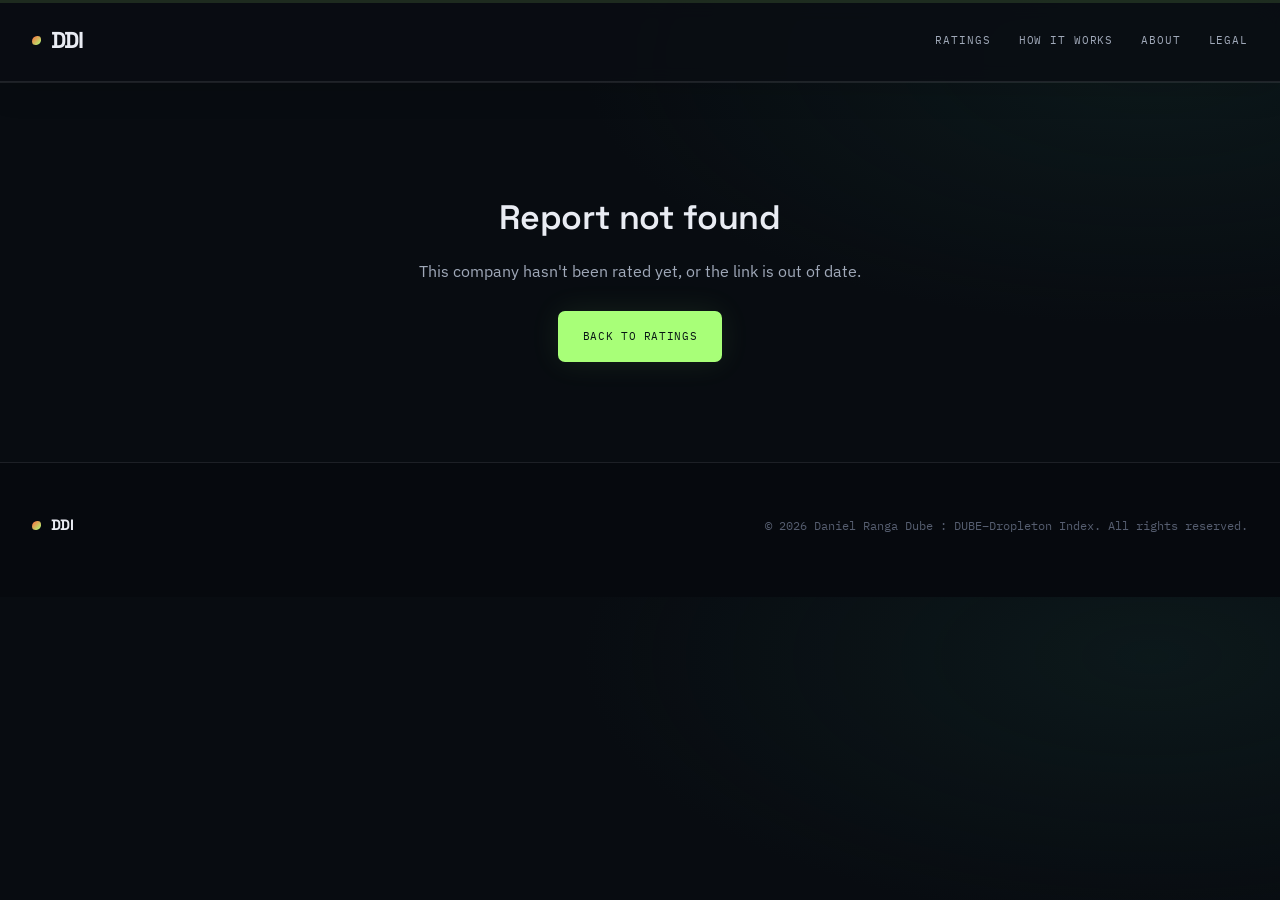
==== commit 9b385b3a: "Add reading progress, blob favicons, and light green accents" ====
--- a/company.html
+++ b/company.html
@@ -169,7 +169,11 @@
   .not-found h2{ margin-bottom: 14px; }
   .not-found p{ color: var(--ink-dim); margin-bottom: 26px; }
 </style>
-<link rel="stylesheet" href="vision.css"></head>
+<link rel="stylesheet" href="vision.css"><link rel="icon" href="favicon.ico?v=3" sizes="any">
+<link rel="icon" type="image/png" sizes="64x64" href="assets/favicon.png?v=3">
+<link rel="icon" type="image/svg+xml" href="assets/favicon.svg?v=3">
+<link rel="stylesheet" href="progress.css">
+</head>
 <body>
 
 <header class="site-nav">
@@ -285,5 +289,6 @@
   document.addEventListener("DOMContentLoaded", renderProfile);
 </script>
 
+<script src="progress.js"></script>
 </body>
 </html>
--- a/style.css
+++ b/style.css
@@ -9,8 +9,8 @@
     --ink-faint: #565E70;
     --energy: #FF6A3D;
     --energy-soft: rgba(255, 106, 61, 0.14);
-    --velocity: #3ED7C8;
-    --velocity-soft: rgba(62, 215, 200, 0.14);
+    --velocity: #a8ff78;
+    --velocity-soft: rgba(168,255,120, 0.14);
     --glow-a: #7CFFC4;
     --line: rgba(233, 236, 243, 0.10);
     --line-strong: rgba(233, 236, 243, 0.18);
@@ -38,7 +38,7 @@
     -webkit-font-smoothing: antialiased;
     background-image:
       repeating-radial-gradient(circle at 0 0, transparent 0, var(--bg) 12px),
-      repeating-linear-gradient(rgba(124,255,196,0.05), rgba(62,215,200,0.07));
+      repeating-linear-gradient(rgba(124,255,196,0.05), rgba(168,255,120,0.07));
   }
 
   a{ color: inherit; }
@@ -205,7 +205,7 @@
   .btn-primary:hover{
     background: var(--velocity);
     color: var(--bg);
-    box-shadow: 0 10px 26px rgba(62,215,200,0.35);
+    box-shadow: 0 10px 26px rgba(168,255,120,0.35);
   }
   .btn-primary:hover::after{
     animation: btn-ripple 0.6s ease-out;
@@ -1448,13 +1448,13 @@
 .lenis.lenis-stopped { overflow: hidden; }
 
 /* Editorial refinement — retains the original DDI palette and card deck. */
-body{background-image:radial-gradient(ellipse at 85% 5%,rgba(62,215,200,.065),transparent 42%);}
+body{background-image:radial-gradient(ellipse at 85% 5%,rgba(168,255,120,.065),transparent 42%);}
 .site-nav{box-shadow:0 8px 32px #0002}.links a{transition:color .2s}.links a:hover{color:var(--velocity)}
-.ratings-page .hero{position:relative;overflow:clip;padding-bottom:56px;background:linear-gradient(120deg,transparent 55%,rgba(62,215,200,.025));}
+.ratings-page .hero{position:relative;overflow:clip;padding-bottom:56px;background:linear-gradient(120deg,transparent 55%,rgba(168,255,120,.025));}
 .ratings-page .thesis{font-size:clamp(38px,4.7vw,66px);line-height:1.09;letter-spacing:-.045em;max-width:720px;}
 .ratings-page .sub{color:#a8b1c2;line-height:1.85;margin-top:26px;max-width:56ch;}
 .eyebrow{letter-spacing:.17em;font-size:11px}.btn{border-radius:7px;transition:transform .2s,box-shadow .2s}.btn:hover{transform:translateY(-2px);box-shadow:0 9px 30px #0003}.btn-primary{background:var(--velocity);color:#071513}
-.droplet-stage{position:relative;border:1px solid #3ed7c81c;border-radius:50%;background:radial-gradient(circle,rgba(62,215,200,.09),transparent 68%);box-shadow:0 0 100px #3ed7c809;}
+.droplet-stage{position:relative;border:1px solid #a8ff781c;border-radius:50%;background:radial-gradient(circle,rgba(168,255,120,.09),transparent 68%);box-shadow:0 0 100px #a8ff7809;}
 .instrument-label{position:absolute;top:7%;left:12%;font:9px var(--serif-num);letter-spacing:.12em;color:var(--ink-dim)}.instrument-axis{position:absolute;bottom:12%;right:0;font:9px/1.8 var(--serif-num);color:var(--velocity);letter-spacing:.1em}.metaball-collapse-wrap{filter:saturate(.55)}
 .index-overview{display:grid;grid-template-columns:1fr 1fr 1.2fr;gap:28px;border-top:1px solid var(--line-strong);border-bottom:1px solid var(--line);padding:28px 0;margin:0 0 20px}.overview-label{font:10px var(--serif-num);letter-spacing:.14em;color:var(--velocity);display:block;margin-bottom:12px}.index-overview strong{font:500 18px var(--display);display:block}.index-overview p{font-size:12px;color:var(--ink-dim);margin-top:6px}
 .rating-directory{display:grid;grid-template-columns:repeat(4,1fr);gap:10px;margin:28px 0 38px}.directory-link{display:flex;align-items:center;justify-content:space-between;gap:12px;padding:16px;border:1px solid var(--line);background:#10161f;border-radius:8px;text-decoration:none;transition:border-color .2s,transform .2s}.directory-link:hover{border-color:var(--velocity);transform:translateY(-3px)}.directory-link span{font-size:12px;line-height:1.4}.directory-link b{font:500 22px var(--serif-num);color:var(--velocity)}
--- a/vision.css
+++ b/vision.css
@@ -1,6 +1,6 @@
 /* DDI / field notes visual direction */
-:root{--ink-dim:#a0a9b9}html{scroll-padding-top:110px}body{background-color:#080c11;background-image:radial-gradient(ellipse at 90% 10%,#14312e55,transparent 35%)}.wrap,.nav-inner{max-width:1320px}.nav-inner{padding-top:22px;padding-bottom:22px}.wordmark{font-size:23px;letter-spacing:-.05em}.links a{font-size:11px;letter-spacing:.08em}.ratings-page .hero{padding-top:80px!important;padding-bottom:80px}.hero-inner{grid-template-columns:1.15fr 1fr;gap:65px;align-items:center}.ratings-page .thesis{font-size:clamp(44px,5.2vw,76px);letter-spacing:-.055em;line-height:1.04}.ratings-page .sub{font-size:15px;max-width:48ch}.eyebrow{margin-bottom:28px}.btn{padding:16px 24px!important;font-size:11px!important;letter-spacing:.06em}.btn-primary{box-shadow:0 0 30px #3ed7c817}.signal-art{position:relative;min-height:490px;isolation:isolate;background:linear-gradient(#89bdb808 1px,transparent 1px),linear-gradient(90deg,#89bdb808 1px,transparent 1px);background-size:36px 36px;border:1px solid #ffffff12;border-radius:18px;overflow:hidden}.signal-top{position:absolute;top:24px;left:24px;right:24px;display:flex;justify-content:space-between;font:9px var(--serif-num);letter-spacing:.15em;color:#8baba8}.signal-core{position:absolute;left:23%;top:20%;width:57%;aspect-ratio:1;border-radius:46% 54% 60% 40%/42% 44% 56% 58%;background:radial-gradient(circle at 30% 25%,#dcfff3 0%,#66e5d1 12%,#1a8d84 30%,#16433f 47%,#081713 65%,#267b68 85%,#9fe9b1);box-shadow:inset -15px -15px 35px #0008,inset 10px 8px 20px #b0ffdf40,0 0 70px #3ed7c826;animation:field-breathe 10s ease-in-out infinite}.signal-satellite{position:absolute;top:49%;left:17%;width:55px;aspect-ratio:1;border-radius:50%;background:radial-gradient(circle at 30% 25%,#ffe2b3,#ff764e 40%,#783422 70%,#1a1415);box-shadow:0 0 28px #ff6a3d24}.orbital{position:absolute;left:10%;top:13%;width:80%;aspect-ratio:1;border:1px solid #7ad8c636;border-radius:50%;transform:rotate(-30deg) scaleY(.55)}.orbital-b{transform:rotate(45deg) scaleY(.65)}.orbital-c{transform:rotate(105deg) scaleY(.7);border-style:dashed;opacity:.5}.signal-bottom{position:absolute;bottom:28px;left:28px;display:grid;gap:8px}.signal-bottom>span{font:9px var(--serif-num);letter-spacing:.13em;color:#91a7a6}.signal-bottom strong{font:500 22px var(--display);letter-spacing:-.03em}.signal-bottom .signal-caption{font-size:7px;opacity:.6;margin-top:9px}.field-cross{position:absolute;color:#88a6a0;font:18px monospace}.cross-a{top:18%;left:12%}.cross-b{right:12%;bottom:30%}@keyframes field-breathe{50%{transform:rotate(12deg) scale(.94);border-radius:60% 40% 45% 55%/55% 60% 40% 45%}}
-.index-overview{padding:32px 0;gap:35px}.index-overview>div+div{border-left:1px solid var(--line);padding-left:32px}.overview-label{font-size:9px}.section-head h2,.signal-lab h2{font-size:clamp(32px,3.5vw,48px);line-height:1.1;letter-spacing:-.045em}.section-tag{font-size:10px;letter-spacing:.15em}.explorer-tools{display:flex;gap:18px;align-items:end;margin-top:32px}.explorer-tools label{font:9px var(--serif-num);letter-spacing:.1em;color:var(--ink-dim);display:grid;gap:10px}.explorer-tools label:first-child{flex:1}.explorer-tools input,.explorer-tools select{background:#10171d;border:1px solid #ffffff1c;border-radius:7px;color:var(--ink);padding:13px;font:13px var(--body);width:100%}#results-count{font:10px var(--serif-num);color:var(--ink-dim);padding-bottom:14px;white-space:nowrap}.rating-directory{grid-template-columns:repeat(3,1fr);gap:12px}.directory-link{position:relative;display:grid;grid-template-columns:40px 1fr auto;gap:14px;padding:23px 20px;background:linear-gradient(135deg,#18232a,#0d141b);border-radius:10px}.directory-link img{width:36px;height:36px;object-fit:contain;border-radius:8px;background:#fff;padding:4px}.directory-link small{display:block;color:#93a1af;font:9px var(--serif-num);margin-top:7px}.directory-link b{font-size:26px;color:var(--score-color,var(--velocity))}.directory-link:after{content:'↗';position:absolute;right:12px;top:7px;color:#728e8c;font-size:11px}.directory-empty{padding:30px;border:1px dashed var(--line);grid-column:1/-1;color:var(--ink-dim)}.showcase-card{background:linear-gradient(125deg,#172129,#0d121a)!important;border:1px solid #ffffff1c!important}.showcase-card__heading{letter-spacing:-.045em!important}.showcase-card__score{color:var(--velocity)}.signal-lab{margin:70px auto 100px;display:grid;grid-template-columns:1.1fr 1fr .6fr;gap:45px;align-items:center;padding-top:55px;padding-bottom:55px;border-top:1px solid var(--line);border-bottom:1px solid var(--line)}.signal-lab .lede{font-size:13px;margin-top:18px}.lab-method{display:inline-block;margin-top:22px;color:var(--velocity);font-size:12px;text-decoration:none}.lab-controls{display:grid;gap:25px}.lab-controls label{font-size:12px;color:var(--ink-dim)}.lab-controls output{float:right;font-family:var(--serif-num);color:var(--ink)}.lab-controls input{display:block;width:100%;margin-top:14px;accent-color:var(--velocity);cursor:pointer}.lab-result{display:grid;text-align:center;gap:12px;padding:25px;border:1px solid #3ed7c82a;border-radius:12px;background:#3ed7c807}.lab-result span{font:10px var(--serif-num);color:var(--ink-dim)}.lab-result strong{font:500 62px var(--display);letter-spacing:-.06em;color:var(--velocity)}.profile-hero .wrap{max-width:960px}.profile-headline{font-size:clamp(30px,4vw,52px)!important;letter-spacing:-.04em;line-height:1.12!important;margin-bottom:32px!important}.profile-body{font-size:17px!important;line-height:1.95!important;color:#aeb9c9!important}.profile-body strong{color:var(--ink)}.profile-body small{display:block;background:#121b23;border:1px solid var(--line);padding:24px;border-radius:10px;font-size:12px;line-height:1.8}.profile-conclusion{border-left:3px solid var(--velocity)!important;background:#3ed7c808!important}footer{background:#06090e}a:focus-visible,input:focus-visible,select:focus-visible{outline:2px solid var(--velocity);outline-offset:5px}
+:root{--ink-dim:#a0a9b9}html{scroll-padding-top:110px}body{background-color:#080c11;background-image:radial-gradient(ellipse at 90% 10%,#14312e55,transparent 35%)}.wrap,.nav-inner{max-width:1320px}.nav-inner{padding-top:22px;padding-bottom:22px}.wordmark{font-size:23px;letter-spacing:-.05em}.links a{font-size:11px;letter-spacing:.08em}.ratings-page .hero{padding-top:80px!important;padding-bottom:80px}.hero-inner{grid-template-columns:1.15fr 1fr;gap:65px;align-items:center}.ratings-page .thesis{font-size:clamp(44px,5.2vw,76px);letter-spacing:-.055em;line-height:1.04}.ratings-page .sub{font-size:15px;max-width:48ch}.eyebrow{margin-bottom:28px}.btn{padding:16px 24px!important;font-size:11px!important;letter-spacing:.06em}.btn-primary{box-shadow:0 0 30px #a8ff7817}.signal-art{position:relative;min-height:490px;isolation:isolate;background:linear-gradient(#89bdb808 1px,transparent 1px),linear-gradient(90deg,#89bdb808 1px,transparent 1px);background-size:36px 36px;border:1px solid #ffffff12;border-radius:18px;overflow:hidden}.signal-top{position:absolute;top:24px;left:24px;right:24px;display:flex;justify-content:space-between;font:9px var(--serif-num);letter-spacing:.15em;color:#8baba8}.signal-core{position:absolute;left:23%;top:20%;width:57%;aspect-ratio:1;border-radius:46% 54% 60% 40%/42% 44% 56% 58%;background:radial-gradient(circle at 30% 25%,#dcfff3 0%,#66e5d1 12%,#1a8d84 30%,#16433f 47%,#081713 65%,#267b68 85%,#9fe9b1);box-shadow:inset -15px -15px 35px #0008,inset 10px 8px 20px #b0ffdf40,0 0 70px #a8ff7826;animation:field-breathe 10s ease-in-out infinite}.signal-satellite{position:absolute;top:49%;left:17%;width:55px;aspect-ratio:1;border-radius:50%;background:radial-gradient(circle at 30% 25%,#ffe2b3,#ff764e 40%,#783422 70%,#1a1415);box-shadow:0 0 28px #ff6a3d24}.orbital{position:absolute;left:10%;top:13%;width:80%;aspect-ratio:1;border:1px solid #7ad8c636;border-radius:50%;transform:rotate(-30deg) scaleY(.55)}.orbital-b{transform:rotate(45deg) scaleY(.65)}.orbital-c{transform:rotate(105deg) scaleY(.7);border-style:dashed;opacity:.5}.signal-bottom{position:absolute;bottom:28px;left:28px;display:grid;gap:8px}.signal-bottom>span{font:9px var(--serif-num);letter-spacing:.13em;color:#91a7a6}.signal-bottom strong{font:500 22px var(--display);letter-spacing:-.03em}.signal-bottom .signal-caption{font-size:7px;opacity:.6;margin-top:9px}.field-cross{position:absolute;color:#88a6a0;font:18px monospace}.cross-a{top:18%;left:12%}.cross-b{right:12%;bottom:30%}@keyframes field-breathe{50%{transform:rotate(12deg) scale(.94);border-radius:60% 40% 45% 55%/55% 60% 40% 45%}}
+.index-overview{padding:32px 0;gap:35px}.index-overview>div+div{border-left:1px solid var(--line);padding-left:32px}.overview-label{font-size:9px}.section-head h2,.signal-lab h2{font-size:clamp(32px,3.5vw,48px);line-height:1.1;letter-spacing:-.045em}.section-tag{font-size:10px;letter-spacing:.15em}.explorer-tools{display:flex;gap:18px;align-items:end;margin-top:32px}.explorer-tools label{font:9px var(--serif-num);letter-spacing:.1em;color:var(--ink-dim);display:grid;gap:10px}.explorer-tools label:first-child{flex:1}.explorer-tools input,.explorer-tools select{background:#10171d;border:1px solid #ffffff1c;border-radius:7px;color:var(--ink);padding:13px;font:13px var(--body);width:100%}#results-count{font:10px var(--serif-num);color:var(--ink-dim);padding-bottom:14px;white-space:nowrap}.rating-directory{grid-template-columns:repeat(3,1fr);gap:12px}.directory-link{position:relative;display:grid;grid-template-columns:40px 1fr auto;gap:14px;padding:23px 20px;background:linear-gradient(135deg,#18232a,#0d141b);border-radius:10px}.directory-link img{width:36px;height:36px;object-fit:contain;border-radius:8px;background:#fff;padding:4px}.directory-link small{display:block;color:#93a1af;font:9px var(--serif-num);margin-top:7px}.directory-link b{font-size:26px;color:var(--score-color,var(--velocity))}.directory-link:after{content:'↗';position:absolute;right:12px;top:7px;color:#728e8c;font-size:11px}.directory-empty{padding:30px;border:1px dashed var(--line);grid-column:1/-1;color:var(--ink-dim)}.showcase-card{background:linear-gradient(125deg,#172129,#0d121a)!important;border:1px solid #ffffff1c!important}.showcase-card__heading{letter-spacing:-.045em!important}.showcase-card__score{color:var(--velocity)}.signal-lab{margin:70px auto 100px;display:grid;grid-template-columns:1.1fr 1fr .6fr;gap:45px;align-items:center;padding-top:55px;padding-bottom:55px;border-top:1px solid var(--line);border-bottom:1px solid var(--line)}.signal-lab .lede{font-size:13px;margin-top:18px}.lab-method{display:inline-block;margin-top:22px;color:var(--velocity);font-size:12px;text-decoration:none}.lab-controls{display:grid;gap:25px}.lab-controls label{font-size:12px;color:var(--ink-dim)}.lab-controls output{float:right;font-family:var(--serif-num);color:var(--ink)}.lab-controls input{display:block;width:100%;margin-top:14px;accent-color:var(--velocity);cursor:pointer}.lab-result{display:grid;text-align:center;gap:12px;padding:25px;border:1px solid #a8ff782a;border-radius:12px;background:#a8ff7807}.lab-result span{font:10px var(--serif-num);color:var(--ink-dim)}.lab-result strong{font:500 62px var(--display);letter-spacing:-.06em;color:var(--velocity)}.profile-hero .wrap{max-width:960px}.profile-headline{font-size:clamp(30px,4vw,52px)!important;letter-spacing:-.04em;line-height:1.12!important;margin-bottom:32px!important}.profile-body{font-size:17px!important;line-height:1.95!important;color:#aeb9c9!important}.profile-body strong{color:var(--ink)}.profile-body small{display:block;background:#121b23;border:1px solid var(--line);padding:24px;border-radius:10px;font-size:12px;line-height:1.8}.profile-conclusion{border-left:3px solid var(--velocity)!important;background:#a8ff7808!important}footer{background:#06090e}a:focus-visible,input:focus-visible,select:focus-visible{outline:2px solid var(--velocity);outline-offset:5px}
 @media(max-width:1000px){.hero-inner{gap:30px}.signal-art{min-height:410px}.rating-directory{grid-template-columns:repeat(2,1fr)}.signal-lab{grid-template-columns:1fr 1fr}.lab-result{grid-column:2}.index-overview{gap:20px}.index-overview>div+div{padding-left:20px}}
 @media(max-width:860px){.hero-inner{grid-template-columns:1fr}.signal-art{width:100%;max-width:510px;margin:0 auto;min-height:460px}.ratings-page .hero{padding-top:50px!important;padding-bottom:45px}.index-overview>div+div{padding-left:0;border:0}.index-overview{grid-template-columns:1fr}.ratings-page .thesis{font-size:clamp(43px,8vw,65px)}.signal-lab{gap:30px}.explorer-tools{flex-wrap:wrap}#results-count{width:100%}.signal-lab{margin-top:40px}.nav-inner{padding-top:16px;padding-bottom:16px}}
 @media(max-width:520px){.rating-directory{grid-template-columns:1fr}.signal-art{min-height:380px}.signal-bottom strong{font-size:19px}.signal-lab{grid-template-columns:1fr}.lab-result{grid-column:auto}.explorer-tools label:first-child{flex-basis:100%}.explorer-tools label:nth-child(2){flex:1}.explorer-tools #results-count{width:auto}.nav-inner{gap:12px}.links{gap:17px!important}.links a{font-size:9px}.index-overview strong{font-size:17px}}
--- a/progress.css
+++ b/progress.css
@@ -0,0 +1,5 @@
+:root{--progress-track:rgba(168,255,120,.13);--progress-fill:var(--velocity);--progress-panel:var(--bg);--progress-ink:var(--ink)}
+.reading-progress{position:fixed;top:0;left:0;right:0;height:3px;z-index:1000;background:var(--progress-track);pointer-events:none}.reading-progress__fill{height:100%;width:100%;transform:scaleX(0);transform-origin:left;background:var(--progress-fill);box-shadow:0 0 12px var(--progress-fill)}
+.scroll-return{position:fixed;right:22px;bottom:22px;z-index:60;display:grid;place-items:center;width:52px;height:52px;border:1px solid var(--line-strong);border-radius:50%;background:var(--progress-panel);color:var(--progress-ink);cursor:pointer;opacity:0;visibility:hidden;transition:opacity .2s,visibility .2s;box-shadow:0 4px 24px var(--progress-panel)}.scroll-return.is-visible{opacity:1;visibility:visible}.scroll-return svg{position:absolute;inset:3px;width:44px;height:44px;transform:rotate(-90deg);pointer-events:none}.scroll-return circle{fill:none;stroke-width:2}.scroll-return__track{stroke:var(--progress-track)}.scroll-return__arc{stroke:var(--progress-fill);stroke-linecap:round;stroke-dasharray:126;stroke-dashoffset:126}.scroll-return__label{font:10px var(--serif-num);pointer-events:none}.scroll-return:hover .scroll-return__label{font-size:0}.scroll-return:hover .scroll-return__label:after{content:'↑';font-size:20px}.scroll-return:focus-visible{outline:2px solid var(--progress-fill);outline-offset:4px}
+@media(max-width:520px){.scroll-return{right:12px;bottom:12px;width:46px;height:46px}.scroll-return svg{width:38px;height:38px}}
+@media(prefers-reduced-motion:reduce){.scroll-return{transition:none}}
